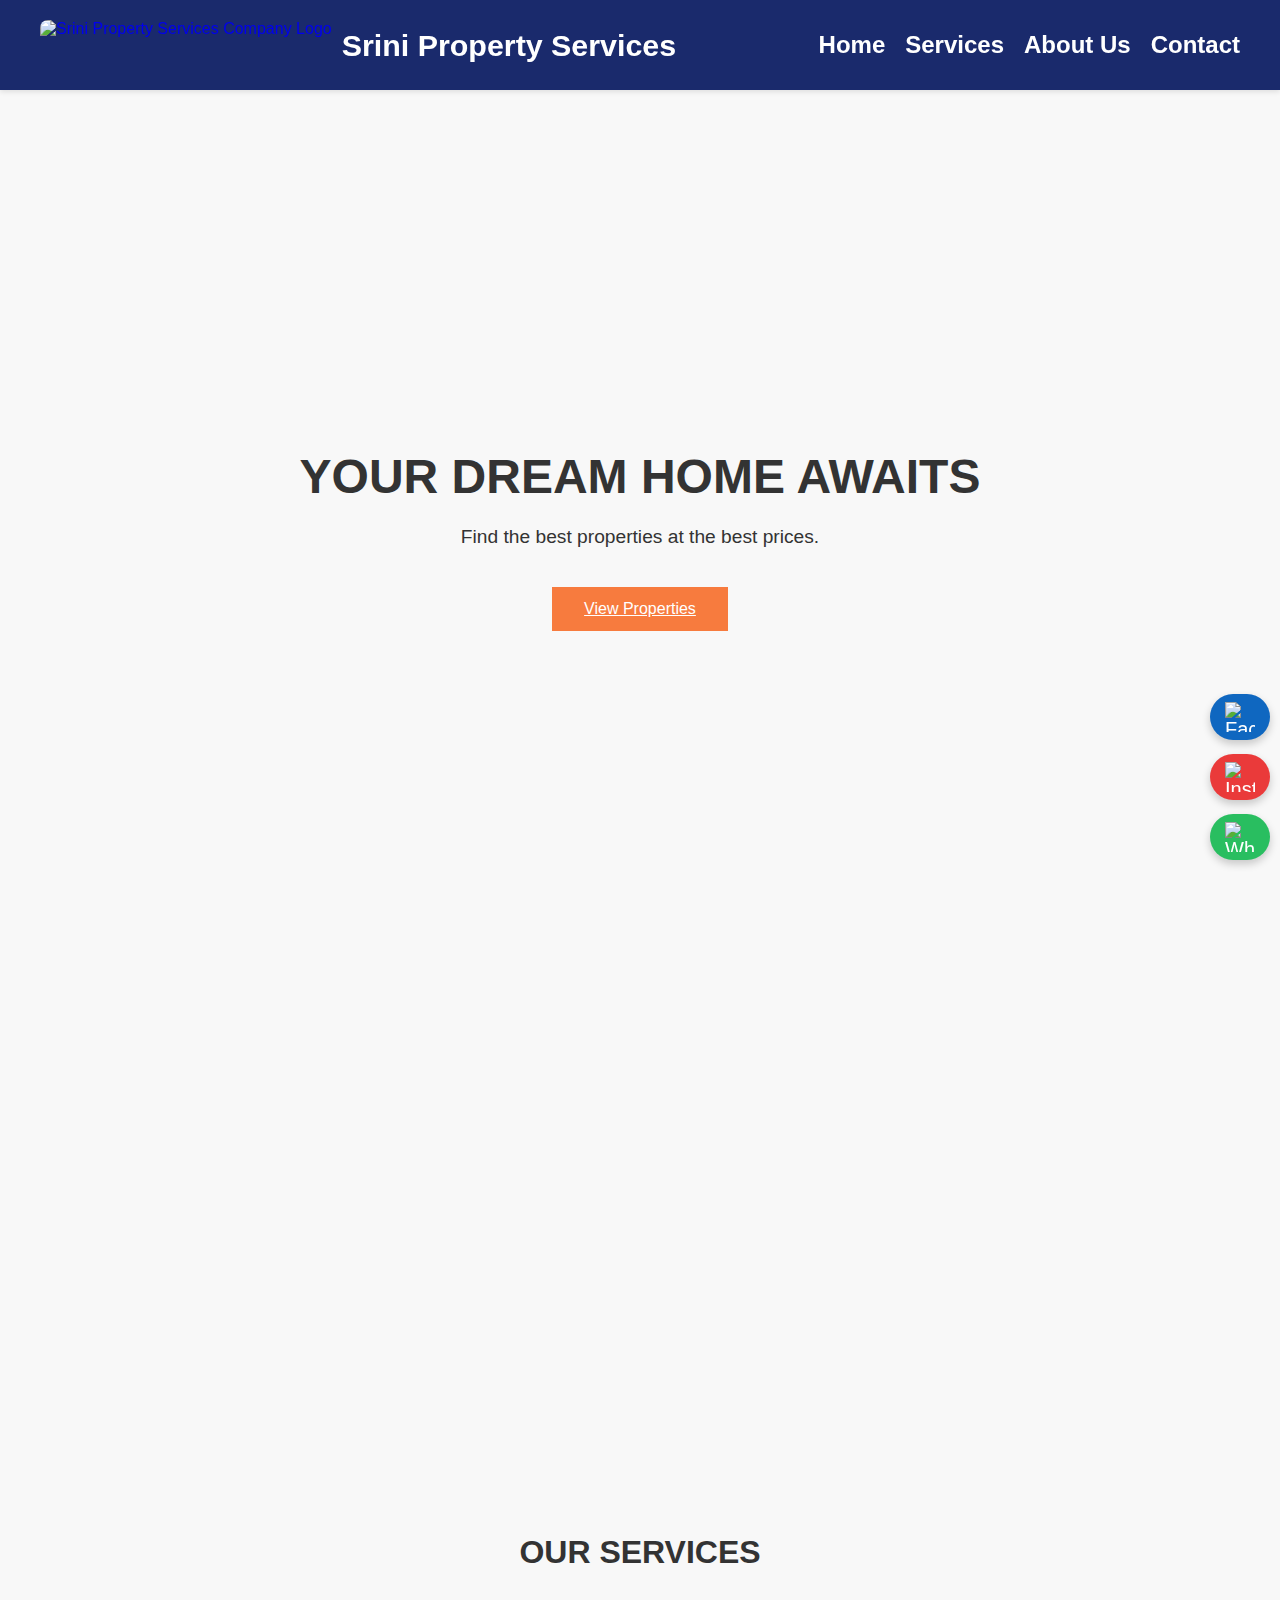
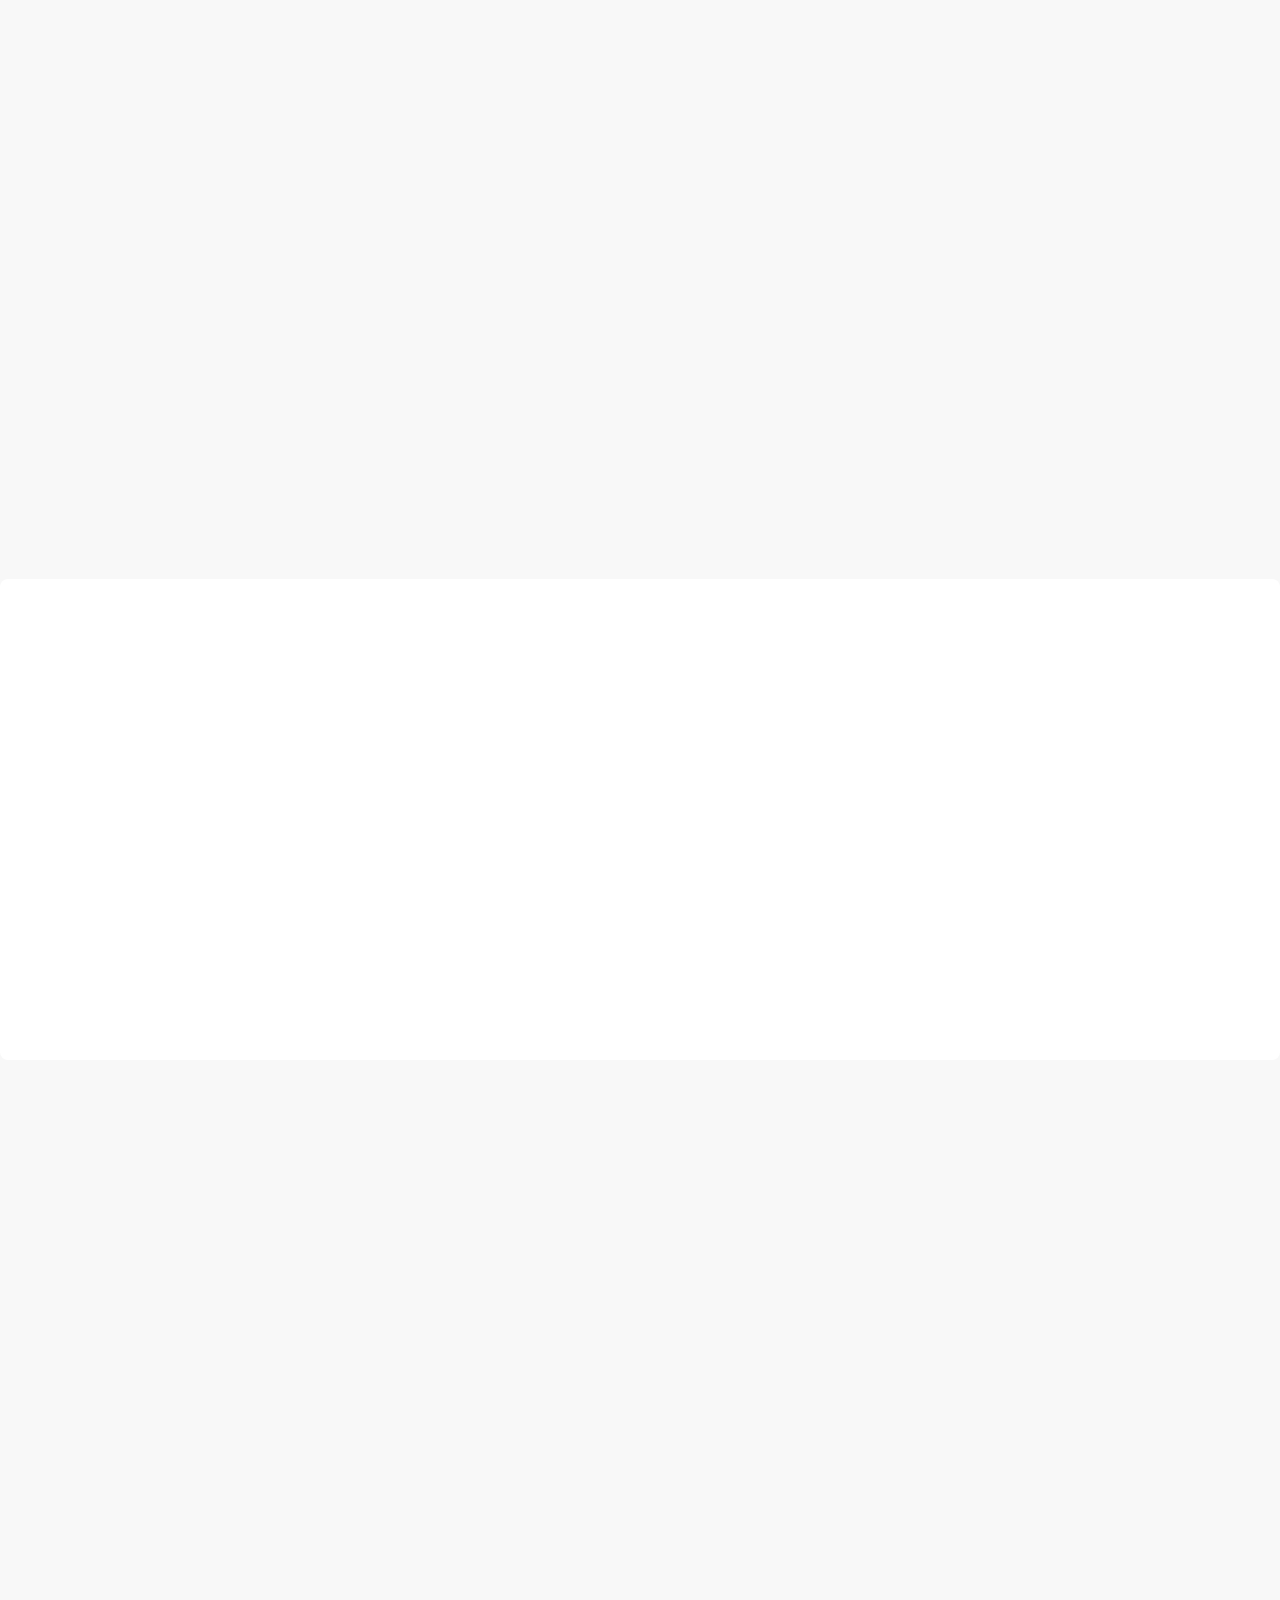
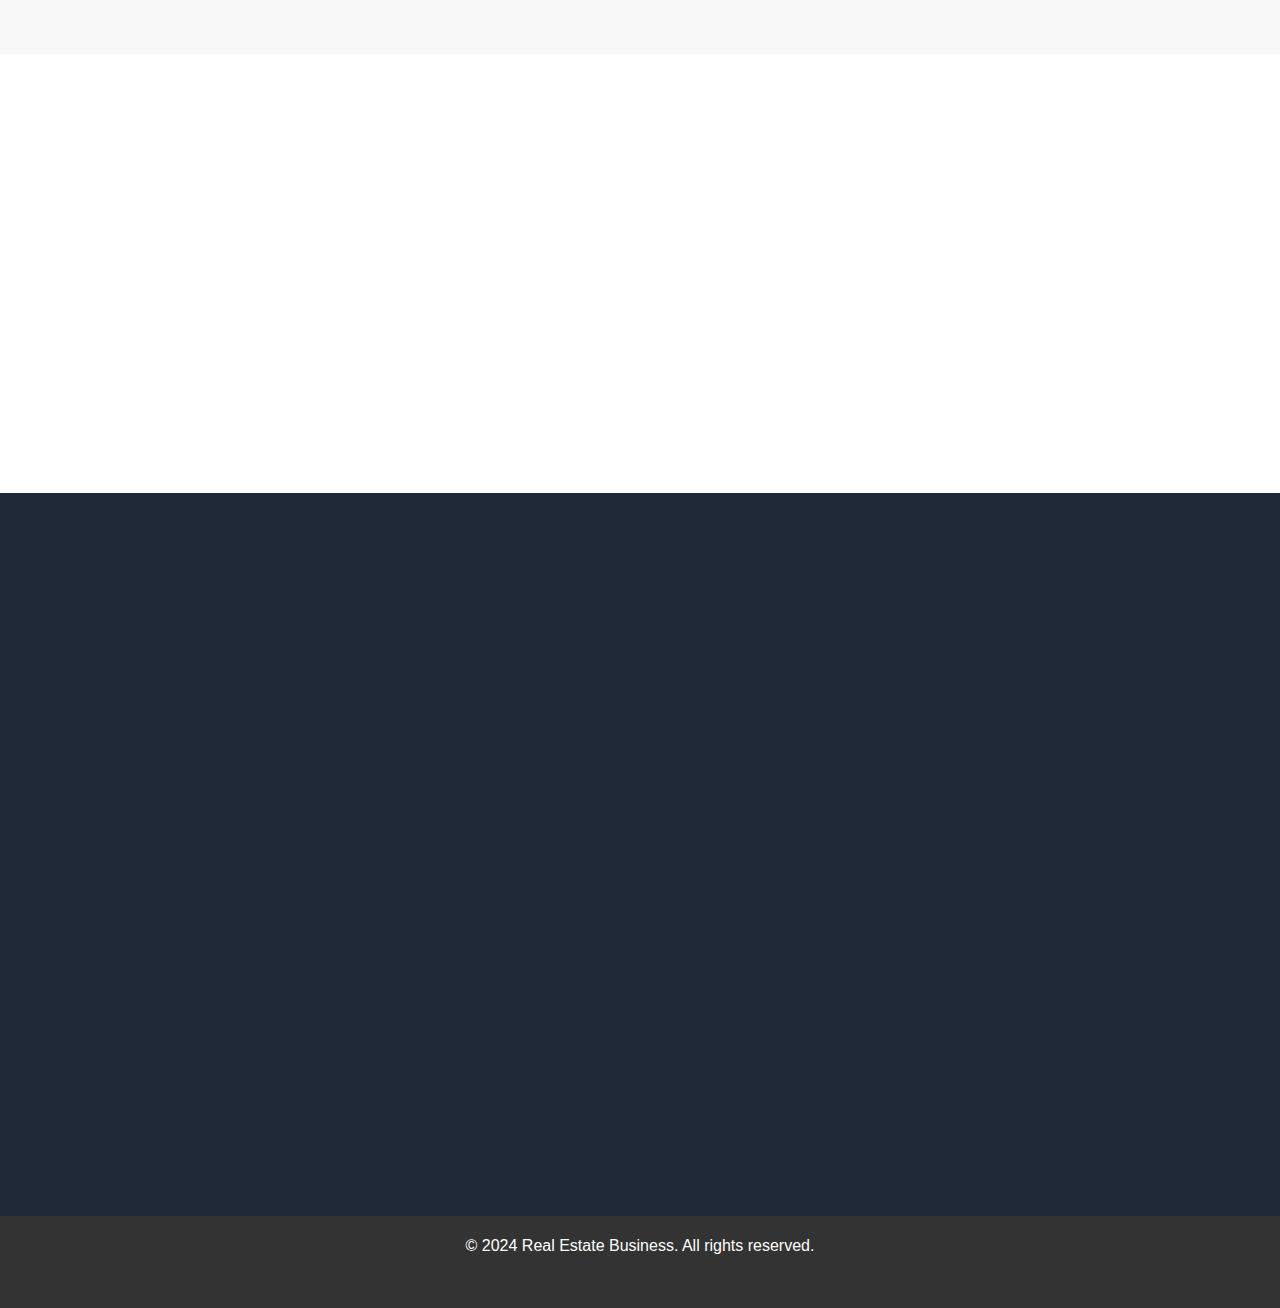
==== index.html @ 4113c57a "Update index.html" ====
<!DOCTYPE html>
<html lang="en">

<head>
    <meta charset="UTF-8">
    <meta name="viewport" content="width=device-width, initial-scale=1.0">
    <title>Top Real Estate Services | Srini Property Services</title>
    <meta name="keywords"
        content="srni property services,real estate, property services, farmhouses, prefab houses, space capsule houses, container houses, aerocon drywall constructions, luxury homes, affordable housing, modern design, real estate agent, property appraisal, home buying, home selling, real estate company">

    <meta name="description"
        content="Find your dream home with Srini Property Services. Explore luxurious farmhouses, prefab houses, and more. Contact us today!">
    <meta name="robots" content="index, follow">
    <link rel="stylesheet" href="styles.css">
    <script src="https://cdnjs.cloudflare.com/ajax/libs/gsap/3.11.0/gsap.min.js"></script>
    <script src="https://cdnjs.cloudflare.com/ajax/libs/gsap/3.11.0/ScrollTrigger.min.js"></script>
    <link rel="icon"
        href="https://cdn.glitch.global/e2081ffb-88b9-4a6a-99f1-550a785a48b6/download%20(5).png?v=1726634968142"
        type="image/png">
    <link rel="canonical" href="https://www.srinipropertyservices.com/">

    <meta property="og:title" content="Top Real Estate Services | Srini Property Services">
    <meta property="og:description"
        content="Find your dream home with Srini Property Services. Explore luxurious farmhouses, prefab houses, and more. Contact us today!">
    <meta property="og:image"
        content="https://cdn.glitch.global/e2081ffb-88b9-4a6a-99f1-550a785a48b6/download%20(5).png">
    <meta property="og:url" content="https://srinipropertyservices.com">
    <meta property="og:type" content="website">
    <meta property="og:site_name" content="Srini Property Services">




    <script type="application/ld+json">
    {
      "@context": "https://schema.org",
      "@type": "RealEstateAgent",
      "name": "Srini Property Services",
      "image": "https://cdn.glitch.global/e2081ffb-88b9-4a6a-99f1-550a785a48b6/download%20(5).png",
      "@id": "",
      "url": "https://srinipropertyservices.com",
      "telephone": "+919849870255",
      "address": {
        "@type": "PostalAddress",
        "streetAddress": "123 Real Estate Avenue",
        "addressLocality": "City Name",
        "addressRegion": "Region Name",
        "postalCode": "123456",
        "addressCountry": "IN"
      },
      "priceRange": "$$$"
    }
    </script>
    <script type="application/ld+json">
    {
      "@context": "https://schema.org",
      "@type": "Review",
      "reviewBody": "The professionalism and attention to detail displayed by the team were exceptional.",
      "author": {
        "@type": "Person",
        "name": "Tina & James Heart"
      }
    }
    </script>


</head>


<body>

    <nav class="navbar">
        <div class="logo">
            <a href="index.html">
                <img src="https://cdn.glitch.global/e2081ffb-88b9-4a6a-99f1-550a785a48b6/download%20(5).png?v=1726634968142"
                    alt="Srini Property Services Company Logo" title="Srini Property Services Logo" height="50px"
                    loading="lazy">
                <h1><strong> Srini Property Services</strong></h1>
            </a>
        </div>
        <ul class="nav-links">
            <li><a href="index.html"> <strong> Home </strong></a></li>
            <li><a href="properties.html"> <strong> Services</strong></a></li>
            <li><a href="about.html"> <strong> About Us </strong></a></li>
            <li><a href="contact.html"> <strong> Contact </strong></a></li>

        </ul>
        <button class="menu-btn" id="menu-btn">&#9776;</button>
    </nav>
    <div class="side-nav" id="side-nav">
        <button class="close-btn" id="close-btn">&times;</button>
        <ul class="side-nav-links">
            <li><a href="index.html"> <strong> Home</strong></a></li>
            <li><a href="properties.html"> <strong> Services</strong></a></li>
            <li><a href="about.html"> <strong> About Us </strong></a></li>
            <li><a href="contact.html"> <strong> Contact</strong></a></li>

        </ul>
    </div>
    <!-- Insert this content in the "Content for each page will go here" section -->
    <header class="hero">
        <div class="container">
            <h2>Your Dream Home Awaits</h2>
            <p>Find the best properties at the best prices.</p>
            <a href="properties.html" class="btn">View Properties</a>
        </div>
    </header>


    <section class="property-section">
        <div class="container">
            <h2 class="section-title revealUp">LATEST PROPERTIES FOR SALE</h2>
            <div class="property-listing revealUp">
                <!-- Property 1: Down Avenue -->
                <div class="property-card-index revealUp">
                    <img src="https://cdn.glitch.global/e2081ffb-88b9-4a6a-99f1-550a785a48b6/10.webp?v=1724503473536"
                      alt="Down Avenue" class="property-image" title="Down Avenue" loading="lazy">
                    <h2 class="property-title">DOWN AVENUE</h2>
                    <p class="property-bedrooms">4 Bedrooms, 3 Bathrooms</p>
                    <p class="property-description">
                        Located in the heart of the city, Down Avenue offers spacious family living with a modern touch.
                        This 4-bedroom home features an open-plan kitchen, a large living area with a fireplace, and a
                        beautiful backyard with a garden.
                    </p>
                </div>

                <!-- Property 2: Queens Way -->
                <div class="property-card-index revealUp">
                    <img src="https://cdn.glitch.global/e2081ffb-88b9-4a6a-99f1-550a785a48b6/10.jpg?v=1724503485092"
                        alt="Queens Way" class="property-image"  title="Queens Way" loading="lazy">
                    <h2 class="property-title">QUEENS WAY</h2>
                    <p class="property-bedrooms">3 Bedrooms, 2 Bathrooms</p>
                    <p class="property-description">
                        Queens Way is a modern apartment complex designed with luxury in mind. Featuring 3 spacious
                        bedrooms, an elegant kitchen, and a balcony with stunning city views, this property is ideal
                        for young professionals and growing families.
                    </p>
                </div>

                <!-- Property 3: Randall Close -->
                <div class="property-card-index revealUp">
                    <img src="https://cdn.glitch.global/e2081ffb-88b9-4a6a-99f1-550a785a48b6/11.jpg?v=1724503523347"
                        alt="Randall Close" class="property-image" title="Randall Close" loading="lazy">
                    <h2 class="property-title">RANDALL CLOSE</h2>
                    <p class="property-bedrooms">6 Bedrooms, 4 Bathrooms</p>
                    <p class="property-description">
                        Randall Close is the epitome of luxury living, offering 6 grand bedrooms, a large entertainment
                        room, a private pool, and a beautifully landscaped garden. Located in a prestigious
                        neighborhood,
                        this home is perfect for those looking for space, privacy, and exclusivity.
                    </p>
                </div>
            </div>
        </div>
    </section>


    <section class="rooms-section">
        <div class="container">
            <h2 style="font-size: 2rem; color: #333; margin-bottom: 1rem;">Our Services</h2>

            <div class="rooms">
                <!-- Farm Houses -->
                <div class="room-item revealUp">
                    <div class="room-image">
                        <img src="https://cdn.glitch.global/e2081ffb-88b9-4a6a-99f1-550a785a48b6/10.webp?v=1724503473536"
                            alt="Farm Houses Image" title="Farm Houses" loading="lazy">
                    </div>
                    <h3 class="room-title">Farm Houses</h3>
                    <p class="description">
                        Our luxurious farmhouses offer a serene escape from the hustle and bustle of city life.
                        Designed with spacious interiors, these homes are perfect for nature lovers who want
                        the perfect balance of comfort and privacy amidst greenery.
                    </p>
                </div>

                <!-- Prefab Houses -->
                <div class="room-item revealUp">
                    <div class="room-image">
                        <img src="https://cdn.glitch.global/e2081ffb-88b9-4a6a-99f1-550a785a48b6/prefab2.jpg?v=1726468590372"
                            alt="Prefab Houses Image"  title="Prefab Houses" loading="lazy">
                    </div>
                    <h3 class="room-title">Prefab Houses</h3>
                    <p class="description">
                        Our prefab houses combine cutting-edge design with sustainability. These homes are
                        manufactured off-site and assembled quickly, providing an affordable yet stylish solution
                        for modern living, perfect for eco-conscious buyers.
                    </p>
                </div>

                <!-- Space Capsule Houses -->
                <div class="room-item revealUp">
                    <div class="room-image">
                        <img src="https://cdn.glitch.global/e2081ffb-88b9-4a6a-99f1-550a785a48b6/spacecaps2.jpg?v=1726468614949"
                            alt="Space Capsule Houses Image" title="Space Capsule Houses" loading="lazy">
                    </div>
                    <h3 class="room-title">Space Capsule Houses</h3>
                    <p class="description">
                        Our futuristic space capsule houses are designed for those looking for innovative, compact
                        living solutions. With their unique shape and efficient use of space, these homes are ideal
                        for adventurers or tech enthusiasts seeking something extraordinary.
                    </p>
                </div>

                <!-- Container Houses -->
                <div class="room-item revealUp">
                    <div class="room-image">
                        <img src="https://cdn.glitch.global/e2081ffb-88b9-4a6a-99f1-550a785a48b6/container2.jpg?v=1726468556419"
                            alt="Container Houses Image" title="Container Houses" loading="lazy">
                    </div>
                    <h3 class="room-title">Container Houses</h3>
                    <p class="description">
                        Our container houses are both durable and eco-friendly, offering a versatile and cost-effective
                        housing solution. These homes are perfect for minimalist living while contributing to the
                        environment through sustainable materials.
                    </p>
                </div>

                <!-- Aerocon Drywall Constructions -->
                <div class="room-item revealUp">
                    <div class="room-image">
                        <img src="https://cdn.glitch.global/e2081ffb-88b9-4a6a-99f1-550a785a48b6/aerocon2.jpg?v=1726468531658"
                            alt="Aerocon Drywall Construction Image"  title="Aerocon Drywall Constructions" loading="lazy">
                    </div>
                    <h3 class="room-title">Aerocon Drywall Constructions</h3>
                    <p class="description">
                        Our Aerocon drywall constructions provide a lightweight, highly durable, and energy-efficient
                        solution for modern buildings. Ideal for both commercial and residential projects, they offer
                        exceptional thermal and acoustic insulation.
                    </p>
                </div>
                <div class="room-item">

                </div>
            </div>
        </div>
    </section>

    <section class="services-offered-section">
        <div class="container revealUp">
            <h2 class="section-title">Services Offered Areas</h2>
            <ul class="services-list">
                <li>Penamaluru to Machilipatnam</li>
                <li>Gudlavelleru to Bhimavaram</li>
                <li>Challapalli to Nagayalanka</li>
                <li>Rapale to Tenali</li>
            </ul>
            <p class="coming-soon">Soon Other Areas will be added.</p>
        </div>
    </section>

    <section class="testimonial-section">
        <div class="container revealUp">
            <h2 class="test-section-title">WHAT OUR CLIENTS THINK</h2>
            <div class="testimonials">
                <!-- Testimonial 1 -->
                <div class="testimonial">
                    <p class="quote">“The professionalism and attention to detail displayed by the team were truly
                        exceptional.
                        Our dream home is now a reality, and we couldn't be happier with the outcome!”</p>
                    <p class="author">- Tina & James Heart</p>
                </div>

                <!-- Testimonial 2 -->
                <div class="testimonial">
                    <p class="quote">“They understood our vision perfectly and delivered a beautiful, functional design.
                        We highly recommend them for anyone seeking high-quality service and results.”</p>
                    <p class="author">- Mary van den Reich</p>
                </div>

                <!-- Testimonial 3 -->
                <div class="testimonial">
                    <p class="quote">“From start to finish, the entire process was smooth and stress-free.
                        The team was always available for any questions, and the final result exceeded our
                        expectations.”
                    </p>
                    <p class="author">- Paul & Susan Taylor</p>
                </div>
            </div>
        </div>
    </section>

    <section class="features-section">
        <div class="container revealUp">
            <h2 class="section-title">REALTORS YOU CAN TRUST</h2>
            <div class="features">
                <!-- Feature 1: Free Registration -->
                <div class="feature-item">
                    <div class="icon">
                        <img src="https://cdn.glitch.global/e2081ffb-88b9-4a6a-99f1-550a785a48b6/9.png?v=1724503824589"
                            alt="Free Registration Icon" loading="lazy">
                    </div>
                    <h3 class="feature-title">FREE REGISTRATION <br> NO HIDDEN FEES</h3>
                    <p class="description">Register with us for free and enjoy transparent service without hidden costs.
                        We believe in keeping everything upfront, so you can focus on finding your dream property.</p>
                </div>

                <!-- Feature 2: Property Appraisal -->
                <div class="feature-item">
                    <div class="icon">
                        <img src="https://cdn.glitch.global/e2081ffb-88b9-4a6a-99f1-550a785a48b6/8.png?v=1724503833562"
                            alt="Property Appraisal Icon" loading="lazy">
                    </div>
                    <h3 class="feature-title">ACCURATE PROPERTY APPRAISAL</h3>
                    <br>
                    <p class="description">Get a precise appraisal of your property with our trusted real estate
                        experts.
                        Our data-driven approach ensures fair market value, giving you confidence in every transaction.
                    </p>
                </div>

                <!-- Feature 3: Large Coverage -->
                <div class="feature-item">
                    <div class="icon">
                        <img src="https://cdn.glitch.global/e2081ffb-88b9-4a6a-99f1-550a785a48b6/7.png?v=1724503841842"
                            alt="Large Coverage Icon" loading="lazy">
                    </div>
                    <h3 class="feature-title">EXTENSIVE COVERAGE <br> OFFICES IN 4 LOCATIONS</h3>
                    <p class="description">With offices in four prime locations, our team is here to serve you wherever
                        you
                        are.
                        Our wide network allows us to offer top-notch services to clients across multiple regions.</p>
                </div>
            </div>
        </div>
    </section>

    <div class="contact-section ">

        <div class="contact-header revealUp">
            <h2>CONTACT US</h2>
        </div>
        <div class="contact-content revealUp">
            <div class="office-info">
                <h2>TO SPEAK WITH AN AGENT,
                    <br>
                    PLEASE CALL OR EMAIL US:
                </h2>
                <p>Tel: +919849870255</p>
                <p>Email: srinipropertyservices@gmail.com</p>
            </div>
            <div class="contact-form">
                <form action="https://api.web3forms.com/submit" method="POST">
          <input type="hidden" name="access_key" value="67acaa7b-291e-47af-b6df-2b437447e786">
        <div class="form-row">
            <input type="text" name="firstName" placeholder="First Name" required>
            <input type="text" name="lastName" placeholder="Last Name" required>
        </div>
        <div class="form-row">
            <input type="number" name="phoneNumber" placeholder="Phone Number" required>
        </div>
        <div class="form-row">
            <textarea name="specificRequirements" placeholder="Enter any specific requirements"></textarea>
        </div>
        <div class="form-row">
            <textarea name="message" placeholder="Message" required></textarea>
        </div>
        <button type="submit">Submit</button>
    </form>
            </div>
        </div>
    </div>
    <a href="https://www.instagram.com/srinipropertyservices?igsh=MWtqdW1hdjY0YWNteA==" class="instagram-button"
        rel="noopener noreferrer">
        <img src="https://upload.wikimedia.org/wikipedia/commons/a/a5/Instagram_icon.png" alt="Instagram"
            title="Follow us on Instagram" loading="lazy">
        <!-- Follow us -->
    </a>
    <a href="https://www.facebook.com/profile.php?id=61564939513233&mibextid=ZbWKwL" class="facebook-button"
        rel="noopener noreferrer">
        <img src="https://upload.wikimedia.org/wikipedia/commons/5/51/Facebook_f_logo_%282019%29.svg" alt="Facebook"
            title="Follow us on Facebook" loading="lazy">
        <!-- Follow us -->
    </a>
    <a href="https://wa.me/+919849870255" class="whatsapp-button" rel="noopener noreferrer">
        <img src="https://upload.wikimedia.org/wikipedia/commons/6/6b/WhatsApp.svg" alt="WhatsApp"
            title="Contact Us via WhatsApp" loading="lazy">
        <!--         Chat with us -->
    </a>

    <!-- Footer -->
    <footer class="footer">

        <p>&copy; 2024 Real Estate Business. All rights reserved.</p>

    </footer>
    <script>
        gsap.registerPlugin(ScrollTrigger);
        gsap.utils.toArray(".revealUp").forEach(function (elem) {
            ScrollTrigger.create({
                trigger: elem,
                start: "top 80%",
                end: "bottom 20%",
                onEnter: function () {
                    gsap.fromTo(elem, { y: 100, autoAlpha: 0 }, {
                        duration: 1.25,
                        y: 0,
                        autoAlpha: 1,
                        ease: "back",
                        overwrite: "auto"
                    });
                },
                onLeave: function () {
                    gsap.fromTo(elem, { autoAlpha: 1 }, { autoAlpha: 0, overwrite: "auto" });
                },
                onEnterBack: function () {
                    gsap.fromTo(elem, { y: -100, autoAlpha: 0 }, {
                        duration: 1.25,
                        y: 0,
                        autoAlpha: 1,
                        ease: "back",
                        overwrite: "auto"
                    });
                },
                onLeaveBack: function () {
                    gsap.fromTo(elem, { autoAlpha: 1 }, { autoAlpha: 0, overwrite: "auto" });
                }
            });
        });

        const menuBtn = document.getElementById('menu-btn');
        const closeBtn = document.getElementById('close-btn');
        const sideNav = document.getElementById('side-nav');

        menuBtn.addEventListener('click', () => {
            sideNav.style.left = '0';
        });

        closeBtn.addEventListener('click', () => {
            sideNav.style.left = '-100%';
        });
    </script>
</body>

</html>
---- styles.css ----
/* Reset some default browser styles */
* {
    margin: 0;
    padding: 0;
    box-sizing: border-box;
}

body {
    font-family: Arial, sans-serif;
    /* line-height: 1.6; */
    color: #333;
    background-color: #f8f8f8;
    /* font-family: 'Google Sans Text'; */
    font-style: normal;
    /* font-weight: 400; */
    src: url(https://fonts.gstatic.com/l/font?kit=5aUu9-KzpRiLCAt4Unrc-xIKmCU5mEhkgo3FI_E8lH570oBdIw&skey=b20c8ebc9802c116&v=v22) format('woff2');
}

.container {
    width: 90%;
    max-width: 1200px;
    margin: auto;
}

.navbar {
    display: flex;
    justify-content: space-between;
    align-items: center;
    padding: 20px 40px;
    background: rgb(42, 39, 45);
    /* background: linear-gradient(95deg, rgba(42, 39, 45, 1) 0%, rgba(69, 71, 77, 1) 100%); */
    background-color: #1a2a6c;
    /* background-color: #fff; */
    color: #fff;

    position: sticky;
    top: 0;
    z-index: 1000;
    box-shadow: 0 2px 5px rgba(0, 0, 0, 0.1);
}

.navbar .nav-links {
    list-style-type: none;

    display: flex;
    gap: 20px;
    /* Adds spacing between links */
}

.navbar .nav-links li {
    margin: 0;
}

.navbar .nav-links a {
    color: #fff;
    /* color: #333; */
    text-decoration: none;
    font-size: 1.5rem;
}

.navbar .nav-links a:hover {
    text-decoration: underline;
}

.menu-btn {
    display: none;
    background: none;
    border: none;
    font-size: 24px;
    cursor: pointer;
}

/* Side Navbar Styling */
.side-nav {
    position: fixed;
    left: -250px;
    top: 0;
    width: 250px;
    height: 100%;
    /* background-color: #333; */
    background-color: #2d478f;
    padding: 20px;
    transition: 0.3s;
    z-index: 1000;
}

.side-nav .close-btn {
    background: none;
    border: none;
    color: #fff;
    font-size: 24px;
    float: right;
    cursor: pointer;
}

.side-nav-links {
    list-style: none;
    margin-top: 40px;
    display: flex;
    flex-direction: column;
    gap: 20px;
}

.side-nav-links a {
    text-decoration: none;
    color: #fff;
    font-size: 18px;
}

.logo {
    display: flex;
    align-items: center;
    /* Center items vertically */
    gap: 10px;
    /* Adds space between the image and text */
}

.logo a {
    display: flex;
    align-items: center;
    /* Center items vertically inside the anchor tag */
    text-decoration: none;
    /* Removes underline from the anchor text */
}

.logo img {
    height: 50px;
    /* Keeps the image height as you specified */
    margin-right: 10px;
    border-radius: 8px;
    max-width: 100%;
    /* Ensures the image scales properly */
}

.logo h1 {
    color: #fff;
    /* color: #333; */
    font-size: 1.9rem;
    /* Adjust font size as needed */
    margin: 0;
    /* Removes default margin around the heading */
    font-weight: bold;
    /* Adjust font weight if needed */
    white-space: nowrap;
    /* Prevents text from wrapping */
}

/* Responsive adjustments for tablet */
@media (max-width: 768px) {
    .navbar {
        padding: 15px 30px;
        /* Adjust padding */
        /* flex-direction: column; */
        /* Stack logo and links vertically */
    }

    .logo {
        gap: 5px;
        /* Reduce gap between elements on smaller screens */
    }

    .logo img {
        height: 40px;
        margin-right: 10px;
        /* Reduce the size of the logo on smaller screens */
    }

    .logo h1 {
        font-size: 1.3rem;
        /* Reduce the font size for better fit */
    }

    .menu-btn {
        display: block;
        color: #fff;
    }

    .nav-links {
        flex-direction: row;
        /* Keep nav links side by side */
        margin-top: 20px;
        gap: 10px;
        display: none;
        /* Adjust gap as needed */
    }

    .navbar .nav-links a {
        color: #fff;
        /* color: #333; */
        text-decoration: none;
        font-size: 1.2rem;
        display: none;
        ;
    }
}

/* Responsive adjustments for mobile */
@media (max-width: 480px) {
    .navbar {
        padding: 15px;
        /* Further reduce padding for smaller screens */
        /* flex-direction: column; */
        /* Stack the logo and nav vertically */
    }

    .logo {
        flex-direction: column;
        /* Stack the logo and text vertically on very small screens */
        align-items: flex-start;
        /* Align items to the start */
    }

    .logo a {
        gap: 0px;
    }

    .logo h1 {
        font-size: 1.3rem;
        /* Further reduce the font size */
    }

    .nav-links {
        flex-direction: row;
        /* Keep nav links side by side */
        gap: 10px;
        /* Adjust gap between links for better spacing */
        margin-top: 10px;
        /* Add spacing above the links */
        align-items: center;
        /* Center the links vertically */
        display: none;
    }

    .navbar .nav-links a {
        color: #fff;
        /* color: #333; */
        text-decoration: none;
        font-size: 1.2rem;
        display: none;
        ;
    }
}

/* Navbar Styles */

/* Hero Section */
.hero {
    background: url('https://cdn.glitch.global/e2081ffb-88b9-4a6a-99f1-550a785a48b6/3.png?v=1724503352912') no-repeat center center/cover;
    height: 100vh;
    color: #fff;
    display: flex;
    align-items: center;
    justify-content: center;
    text-align: center;
}

.hero h2 {
    font-size: 3rem;
    margin-bottom: 1rem;
    color: #333;
}

.hero p {
    font-size: 1.2rem;
    margin-bottom: 2rem;
    color: #333;
}

.hero .btn {
    padding: 0.8rem 2rem;
    background: #f77b3e;
    color: #fff;
    border: none;
    cursor: pointer;
    font-size: 1rem;
}

/* Services Section */
.services {
    padding: 3rem 0;
    background: #f4f4f4;
}

.services h2 {
    font-size: 2rem;
    align-items: center;
    margin-bottom: 1rem;
    color: #333;
}

.service-cards {
    display: flex;
    justify-content: space-between;
}

.card {
    background: #fff;
    padding: 1.5rem;
    border: 1px solid #ddd;
    flex-basis: 30%;
    text-align: center;
}

.card h3 {
    margin-bottom: 1rem;
}

/* Property Listings Section */
.properties {
    padding: 3rem 0;
}

.properties h2 {
    text-align: center;
    margin-bottom: 2rem;
}

.property-list {
    display: flex;
    justify-content: space-between;
    margin-bottom: 20px;
}

.property-card {
    background: #fff;
    padding: 1rem;
    border: 1px solid #ddd;
    flex-basis: 30%;
}

/* .property-card img {
    width: 100%;
    height: auto;
} */

.property-card h3 {
    margin: 1rem 0;
}

/* About Us Section */
.about {
    padding: 3rem 0;
    background: #f4f4f4;
    text-align: center;
}

.about h2 {
    color: #555;
}

.about p {
    max-width: 700px;
    margin: auto;
}

/* Contact Section */
.contact {
    padding: 3rem 0;
}

.contact h2 {
    text-align: center;
    margin-bottom: 2rem;
}

form {
    max-width: 600px;
    margin: auto;
    background: #fff;
    padding: 2rem;
    border: 1px solid #ddd;
}

.form-group {
    margin-bottom: 1rem;
}

label {
    display: block;
    margin-bottom: 0.5rem;
}

input[type="text"],
input[type="email"],
textarea {
    width: 100%;
    padding: 0.8rem;
    margin-bottom: 1rem;
    border: 1px solid #ddd;
}

textarea {
    resize: none;
    height: 150px;
}

.btn {
    display: inline-block;
    padding: 0.8rem 2rem;
    background: #333;
    color: #fff;
    text-align: center;
    cursor: pointer;
    border: none;
}

/* Footer */
.footer {
    background: #333;
    color: #ffffff;
    padding: 1rem 0;
    text-align: center;
}

.footer p {
    color: #ffffff;
}

/* Responsive Styles */
@media (max-width: 768px) {

    .service-cards,
    .property-list {
        flex-direction: column;
        gap: 1rem;
    }


}

/* Property Section */
.property-section {
    padding: 2rem 0;
}

/* Property Listing */
.property-listing {
    display: flex;
    justify-content: space-between;
    flex-wrap: wrap;
    gap: 20px;
}

/* Property Card */
.property-card-index {
    background-color: #fff;
    border: 1px solid #ddd;
    padding: 20px;
    flex-basis: calc(33.333% - 20px);
    /* box-shadow: 0 2px 8px rgba(0, 0, 0, 0.1); */
    text-align: center;
}

.property-image {
    width: 100%;
    height: auto;
    margin-bottom: 15px;
    object-fit: cover;
}

.property-title {
    font-size: 1.5rem;
    color: #1E2A39;
    margin-bottom: 10px;
    text-transform: uppercase;
    letter-spacing: 1px;
}

.property-price {
    font-size: 1.25rem;
    color: #0066cc;
    margin-bottom: 10px;
    font-weight: bold;
}

.property-bedrooms {
    font-size: 1rem;
    color: #D8A976;
    margin-bottom: 10px;
    font-weight: bold;
}

.property-description {
    font-size: 1rem;
    color: #666;
    line-height: 1.6;
}

/* Responsive Design */
@media (max-width: 768px) {
    .property-listing {
        flex-direction: column;
    }

    .property-card-index {
        flex-basis: 100%;
    }
}

.section-title {
    text-align: center;
    font-size: 1.5rem;
    margin-bottom: 2rem;
    color: #333;
    text-transform: uppercase;
    letter-spacing: 2px;
}

.testimonial-section {
    position: relative;
    background-image: url('https://cdn.glitch.global/e2081ffb-88b9-4a6a-99f1-550a785a48b6/2.jpg?v=1724503674242');
    /* Replace with your background image path */
    background-size: cover;
    background-position: center;
    padding: 8rem 0;
    color: white;
}

.overlay {
    position: absolute;
    top: 0;
    left: 0;
    width: 100%;
    height: 100%;
    background: rgba(0, 0, 0, 0.5);
}

.test-section-title {
    text-align: center;
    position: relative;
    font-size: 2rem;
    font-weight: bold;
    margin-bottom: 2rem;
    z-index: 1;
    color: #ffffff;

}

.testimonials {
    display: flex;
    justify-content: space-between;
    z-index: 1;
    position: relative;
}

.testimonial {
    flex-basis: calc(33.333% - 20px);
    padding: 20px;
    text-align: center;
}

.quote {
    font-size: 1.1rem;
    margin-bottom: 10px;
    font-style: italic;
    color: #ffffff;
}

.author {
    font-size: 1rem;
    font-weight: bold;
    color: #D8A976;
}

/* Responsive Design */
@media (max-width: 768px) {
    .testimonials {
        flex-direction: column;
    }

    .testimonial {
        flex-basis: 100%;
        margin-bottom: 20px;
    }
}

.features-section {
    background-color: #fff;
    padding: 3rem 0;
}

.section-title {
    font-size: 2rem;
    font-weight: bold;
    color: #2b3e50;
    margin-bottom: 3rem;
}

.features {
    display: flex;
    justify-content: space-between;
}

.feature-item {
    flex-basis: calc(33.333% - 20px);
    text-align: center;
}

.feature-item h2{
    color: #333;
}

.icon img {
    max-width: 50px;
    /* Adjust size as needed */
    margin-bottom: 1rem;
}

.feature-title {
    font-size: 1.2rem;
    color: #2b3e50;
    font-weight: bold;
    margin-bottom: 1rem;
}

.description {
    font-size: 1rem;
    color: #555;
    line-height: 1.5;
}

/* Responsive Design */
@media (max-width: 768px) {
    .features {
        flex-direction: column;
    }

    .feature-item {
        flex-basis: 100%;
        margin-bottom: 2rem;
    }
}

.rooms-section {
    padding: 3rem 0;
    text-align: center;
}

.rooms {
    display: flex;
    flex-wrap: wrap;
    /* Allows items to wrap onto the next line */
    gap: 20px;
    justify-content: space-between;
}

.room-item {
    flex-basis: calc(33.333% - 20px);
    /* Each item takes up 1/3 of the row */
    text-align: center;
    margin-bottom: 2rem;
    /* Adds some space between the rows */
}

.room-image img {
    width: 100%;
    height: auto;
    display: block;
    margin-bottom: 1rem;
}

.room-title {
    font-size: 1.5rem;
    color: #2b3e50;
    font-weight: bold;
    margin-bottom: 1rem;
}

.description {
    font-size: 1rem;
    color: #555;
    line-height: 1.5;
}

/* Responsive Design */
@media (max-width: 768px) {
    .rooms {
        flex-direction: column;
    }

    .room-item {
        flex-basis: 100%;
        margin-bottom: 2rem;
    }
}

.services-offered-section {
    background-color: #fff;
    padding: 3rem 0;
    text-align: center;
    border-radius: 8px;
    /* box-shadow: 0 2px 15px rgba(0, 0, 0, 0.1); */

}

.section-title {
    font-size: 2rem;
    color: #2b3e50;
    font-weight: bold;
    margin-bottom: 2rem;
}

.services-list {
    list-style-type: none;
    padding: 0;
    margin-bottom: 2rem;
}

.services-list li {
    font-size: 1.25rem;
    color: #555;
    margin-bottom: 1rem;
    background-color: #f2f2f2;
    padding: 10px 20px;
    border-radius: 5px;
    transition: background-color 0.3s ease, transform 0.3s ease;
}

.services-list li:hover {
    background-color: #e0e0e0;
    transform: translateY(-5px);
}

.coming-soon {
    font-size: 1.1rem;
    color: #888;
    font-style: italic;
    margin-top: 1rem;
}

@media (max-width: 768px) {
    .services-offered-section {
        padding: 2rem 1rem;
    }

    .section-title {
        font-size: 1.75rem;
    }

    .services-list li {
        font-size: 1.15rem;
    }

    .coming-soon {
        font-size: 1rem;
    }
}

.left-section {
    flex: 1;
    padding-right: 2rem;
}

.right-section {
    flex: 1;
}

h2 {
    font-size: 1.8rem;
    margin-bottom: 1rem;
    color: #dcdcdc;
    text-transform: uppercase;
}

p {
    font-size: 1rem;
    color: #a0a0a0;
    line-height: 1.8;
    margin-bottom: 2rem;
}

form {
    background-color: #2c3e50;
    padding: 2rem;
    border-radius: 8px;
    box-shadow: 0 2px 10px rgba(0, 0, 0, 0.2);
}

.form-group {
    display: flex;
    justify-content: space-between;
    margin-bottom: 1rem;
}

.input-box {
    flex: 1;
    margin-right: 1rem;
}

.input-box.full-width {
    flex: 100%;
    margin-right: 0;
}

label {
    display: block;
    font-size: 0.9rem;
    margin-bottom: 0.5rem;
    color: #b0b0b0;
}

input,
textarea {
    width: 100%;
    padding: 0.8rem;
    border: 1px solid #dcdcdc;
    border-radius: 4px;
    background-color: #34495e;
    color: #ffffff;
    font-size: 1rem;
}

textarea {
    height: 100px;
    resize: none;
}

input[type="radio"] {
    margin-right: 0.5rem;
}

.radio-group {
    display: flex;
    justify-content: space-between;
    align-items: center;
    flex: 1;
}

button.submit-btn {
    background-color: #e74c3c;
    color: #ffffff;
    padding: 0.75rem 1.5rem;
    border: none;
    border-radius: 4px;
    font-size: 1rem;
    cursor: pointer;
    transition: background-color 0.3s ease;
}

button.submit-btn:hover {
    background-color: #c0392b;
}

/* Responsive */
@media (max-width: 768px) {
    .container {
        flex-direction: column;
    }

    .left-section,
    .right-section {
        flex: 100%;
        padding-right: 0;
    }

    .input-box {
        margin-right: 0;
    }

    .radio-group {
        flex-direction: column;
        align-items: flex-start;
    }
}

.contactus-section {
    background: url('https://cdn.glitch.global/e2081ffb-88b9-4a6a-99f1-550a785a48b6/contact.jpg?v=1724504477776') no-repeat center center/cover;
    height: 40vh;
    width: 100%;
    color: #fff;
    display: flex;
    align-items: center;
    justify-content: center;
    text-align: center;
    color: #555;
}

.contact-section {
    padding: 50px;
    text-align: center;
    background-color: #1f2937;
}

.contact-header h2 {
    font-size: 2.5em;
    margin: 10px 0 50px;
    color: #f2f2f2;
}



.contact-content {
    display: flex;
    flex-wrap: wrap;
    justify-content: center;
    gap: 50px;
}

.office-info,
.contact-form {
    flex: 1 1 300px;
    max-width: 400px;
    text-align: left;
}

.office-info h2 {
    font-size: 1.5em;
    margin-bottom: 20px;
}

.contact-form form {
    display: flex;
    flex-direction: column;
}

.form-row {
    display: flex;
    gap: 20px;
    margin-bottom: 20px;
}

.form-row input,
.form-row textarea {
    flex: 1;
    padding: 10px;
    border: none;
    border-radius: 4px;
    background-color: #374151;
    color: #fff;
}

textarea {
    resize: vertical;
}

.contact-form button {
    padding: 15px;
    border: none;
    border-radius: 4px;
    /* Red submit button */
    background-color: #ea3a3a;
    color: #fff;
    font-size: 1em;
    cursor: pointer;
    transition: background-color 0.3s;
}



/* Responsive adjustments */
@media (max-width: 768px) {
    .contact-content {
        flex-direction: column;
    }
}

.about-section {
    padding: 20px;
    max-width: 800px;
    margin: 40px auto;
}

.about-section h1 {
    text-align: center;
    margin-bottom: 40px;
    color: #2c3e50;
}

.business-info {
    line-height: 1.8;
}

.business-info h2 {
    margin-bottom: 20px;
    color: #34495e;
    font-size: 1.5em;
}

.business-info p {
    margin: 10px 0;
    font-size: 1.1em;
}

.business-info strong {
    font-weight: bold;
}

/* Responsive Design */
@media (max-width: 768px) {
    .about-section {
        padding: 15px;
        margin: 20px;
    }

    .about-section h1 {
        font-size: 1.8em;
        margin-bottom: 20px;
    }

    .business-info h2 {
        font-size: 1.3em;
        margin-bottom: 15px;
    }

    .business-info p {
        font-size: 1em;
        margin: 8px 0;
    }
}

@media (max-width: 480px) {
    .about-section {
        padding: 10px;
        margin: 10px;
    }

    .about-section h1 {
        font-size: 1.5em;
        margin-bottom: 15px;
    }

    .business-info h2 {
        font-size: 1.1em;
        margin-bottom: 10px;
    }

    .business-info p {
        font-size: 0.9em;
        margin: 5px 0;
    }
}

.our-team-section {
    display: flex;
    align-items: center;
    justify-content: space-between;
    padding: 50px 10%;
    flex-wrap: wrap;
}

.our-team-title h2 {
    font-size: 50px;
    font-weight: bold;
    letter-spacing: 2px;
    margin: 0;
    flex-basis: 30%;
    color: #34495e;
}

.our-team-content {
    flex-basis: 60%;
    font-family: 'Sans-Serif', sans-serif;
    font-size: 18px;
    line-height: 1.6;
}

@media (max-width: 768px) {
    .our-team-section {
        flex-direction: column;
        text-align: center;
    }

    .our-team-title h2 {
        font-size: 40px;
        margin-bottom: 20px;
    }

    .our-team-content {
        font-size: 16px;
    }
}

@media (max-width: 480px) {
    .our-team-title h2 {
        font-size: 35px;
    }

    .our-team-content {
        font-size: 14px;
    }
}

.our-agents-section {
    text-align: center;
    padding: 50px 10%;
    background-color: #f4f4f4;
}

.our-agents-section h2 {
    font-family: 'Sans-Serif', sans-serif;
    font-size: 36px;
    margin-bottom: 30px;
    color: #333;
}

.agents-container {
    display: flex;
    justify-content: space-around;
    flex-wrap: wrap;
}

.agent-card {
    background-color: #fff;
    padding: 20px;
    margin: 10px;
    box-shadow: 0 4px 8px rgba(0, 0, 0, 0.1);
    flex-basis: 30%;
    text-align: left;
}

.agent-card img {
    width: 100%;
    height: auto;
    border-radius: 5px;
}

.agent-card h3 {
    font-family: 'Sans-Serif', sans-serif;
    font-size: 22px;
    margin: 15px 0 5px 0;
    color: #333;
}

.agent-card .role {
    font-size: 18px;
    color: #337ab7;
    margin-bottom: 15px;
}

.agent-card p {
    font-family: 'Sans-Serif', sans-serif;
    font-size: 16px;
    color: #666;
}

@media (max-width: 768px) {
    .agent-card {
        flex-basis: 45%;
    }
}

@media (max-width: 480px) {
    .agent-card {

        flex-basis: 100%;
    }
}

.revealUp {
    opacity: 0;
    visibility: hidden;
}

.section {
    height: 100vh;
    width: 100%;
    display: flex;
    justify-content: center;
    align-items: center;
    text-align: center;
    overflow: hidden;
    position: relative;
}

.tabs {
    display: flex;
    justify-content: center;
    margin: 40px;
}

.tab-link {
    padding: 10px 20px;
    border: none;
    cursor: pointer;
    background-color: transparent;
    font-size: 16px;
    color: #333;
    border-bottom: 2px solid transparent;
    transition: all 0.3s ease;
}

.tab-link.active {
    border-bottom: 2px solid #d4a653;
}

.property-list {
    display: flex;
    flex-wrap: wrap;
    gap: 20px;
    justify-content: center;
}

.property-card {
    border: 1px solid #ddd;
    padding: 10px;
    max-width: 300px;
    text-align: center;
    box-shadow: 0 2px 5px rgba(0, 0, 0, 0.1);
}

.property-card img {
    width: 100%;
    height: auto;
    margin-bottom: 10px;
}

.property-card h3 {
    margin: 10px 0;
    font-size: 18px;
}

.property-card p {
    margin: 5px 0;
    color: #555;
}

.property-card a {
    background-color: #1a2a6c;
    color: white;
    padding: 10px 15px;
    border: none;
    cursor: pointer;
    transition: background-color 0.3s;
    text-decoration: none;

}

.property-card a:hover {
    background-color: #162056;
}

.whatsapp-button {
    position: fixed;
    bottom: 40px;
    right: 10px;
    background-color: #29be60;
    border-radius: 50px;
    padding: 8px 15px;
    display: flex;
    justify-content: center;
    align-items: center;
    box-shadow: 0 4px 8px rgba(0, 0, 0, 0.2);
    cursor: pointer;
    color: white;
    text-decoration: none;
    font-size: 20px;
}

.whatsapp-button img {
    width: 30px;
    height: 30px;
    /*     margin-right: 5px; */
}

.instagram-button {
    position: fixed;
    bottom: 100px;
    right: 10px;
    background-color: #ea3a3a;
    border-radius: 50px;
    padding: 8px 15px;
    display: flex;
    justify-content: center;
    align-items: center;
    box-shadow: 0 4px 8px rgba(0, 0, 0, 0.2);
    cursor: pointer;
    color: white;
    text-decoration: none;
    font-size: 20px;
}

.instagram-button img {
    width: 30px;
    height: 30px;
    /* margin-right: 5px; */
}

.facebook-button {
    position: fixed;
    bottom: 160px;
    right: 10px;
    background-color: #0f67c0;
    border-radius: 50px;
    padding: 8px 15px;
    display: flex;
    justify-content: center;
    align-items: center;
    box-shadow: 0 4px 8px rgba(0, 0, 0, 0.2);
    cursor: pointer;
    color: white;
    text-decoration: none;
    font-size: 20px;
}

.facebook-button img {
    width: 30px;
    height: 30px;
    /* margin-right: 5px; */
}

.properties-container {
    max-width: 1200px;
    margin: 0 auto;
    padding: 20px;

}

.dropdown {
    display: none;
    text-align: center;
    margin-bottom: 20px;
}

.dropdown p {
    text-align: center;
    font-size: x-large;
    color: #333;
    margin-bottom: 10px;
}

.dropdown select {
    padding: 10px;
    font-size: 16px;
    border: 1px solid #ddd;
}

@media (max-width: 768px) {
    /* .tabs {
        flex-direction: column;
    }

    .property-card {
        max-width: 100%;
    }

    .property-list {
        flex-direction: column;
        align-items: center;
    } */

    .tabs {
        display: none;
    }

    .dropdown {
        display: block;
    }

    .property-list {
        align-items: center;
    }

}

@media (max-width: 480px) {

    /* .property-card h2 {
        font-size: 16px;
    }

    .property-card p {
        font-size: 14px;
    }

    .property-card button {
        font-size: 14px;
    } */
    .tab-link {
        display: none;
    }

    .dropdown {
        display: block;
    }

    .property-list {
        align-items: center;
    }
}

.contact-container {
    max-width: 1200px;
    margin: 0 auto;
    padding: 40px 20px;
}

.contact-numbers {
    text-align: center;
    font-size:xx-large;
    margin: 40px 20px;
}


.phone-numbers-row {
    display: flex;
    justify-content: space-between;
    gap: 20px;
    /* Adjust spacing between sections */
}

.phone-numbers-section {
    flex: 1;
    padding: 20px;
    background-color: #fff;
    border: 1px solid #ddd;
    border-radius: 5px;
}

.phone-numbers-section h2 {
    border-bottom: 2px solid #1a2a6c;
    padding-bottom: 10px;
}

.phone-numbers-section ul {
    list-style-type: none;
    padding: 0;
    margin: 0;
}

.phone-numbers-section li {
    padding: 10px;
    background-color: #f9f9f9;
    border: 1px solid #ddd;
    margin-bottom: 10px;
    border-radius: 5px;
}

/* Responsive styles */
@media (max-width: 768px) {
    .phone-numbers-row {
        flex-direction: column;
    }

    .phone-numbers-section {
        margin-bottom: 20px;
    }

    .phone-numbers-section:last-child {
        margin-bottom: 0;
    }
}
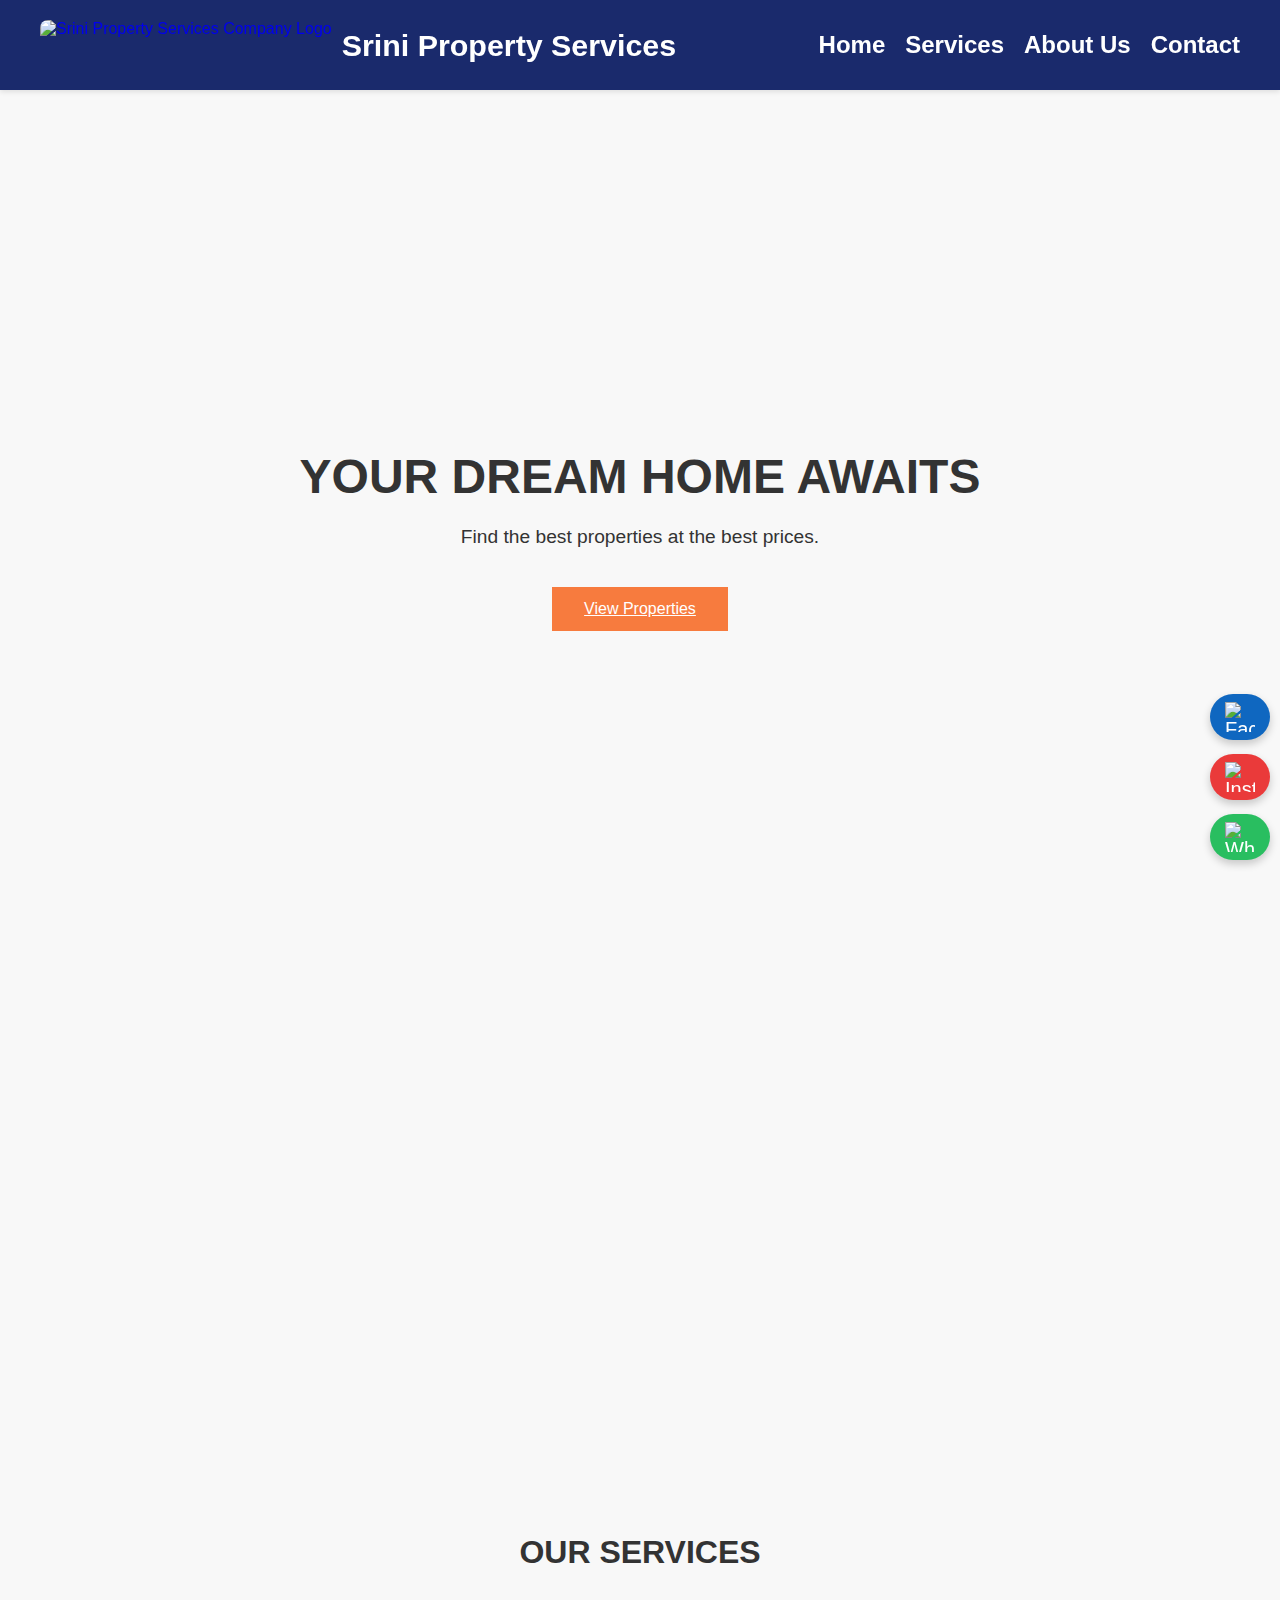
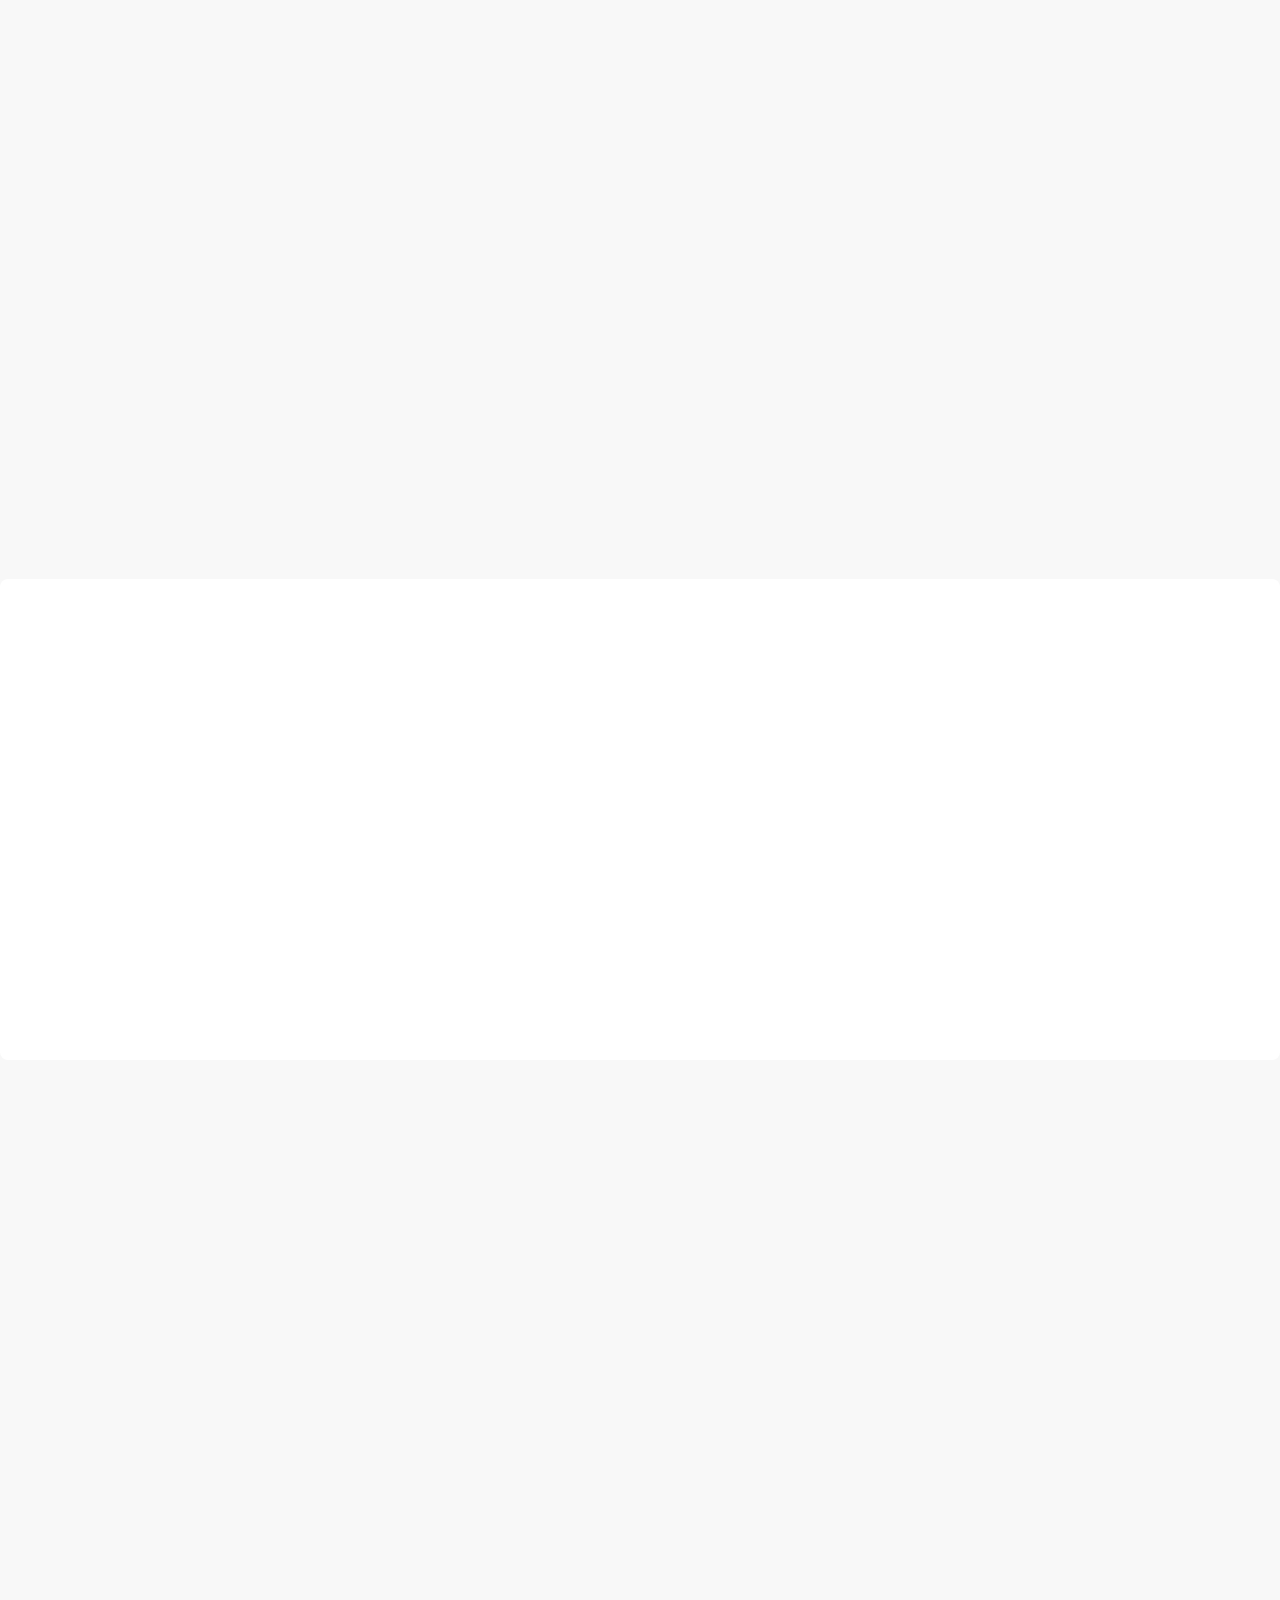
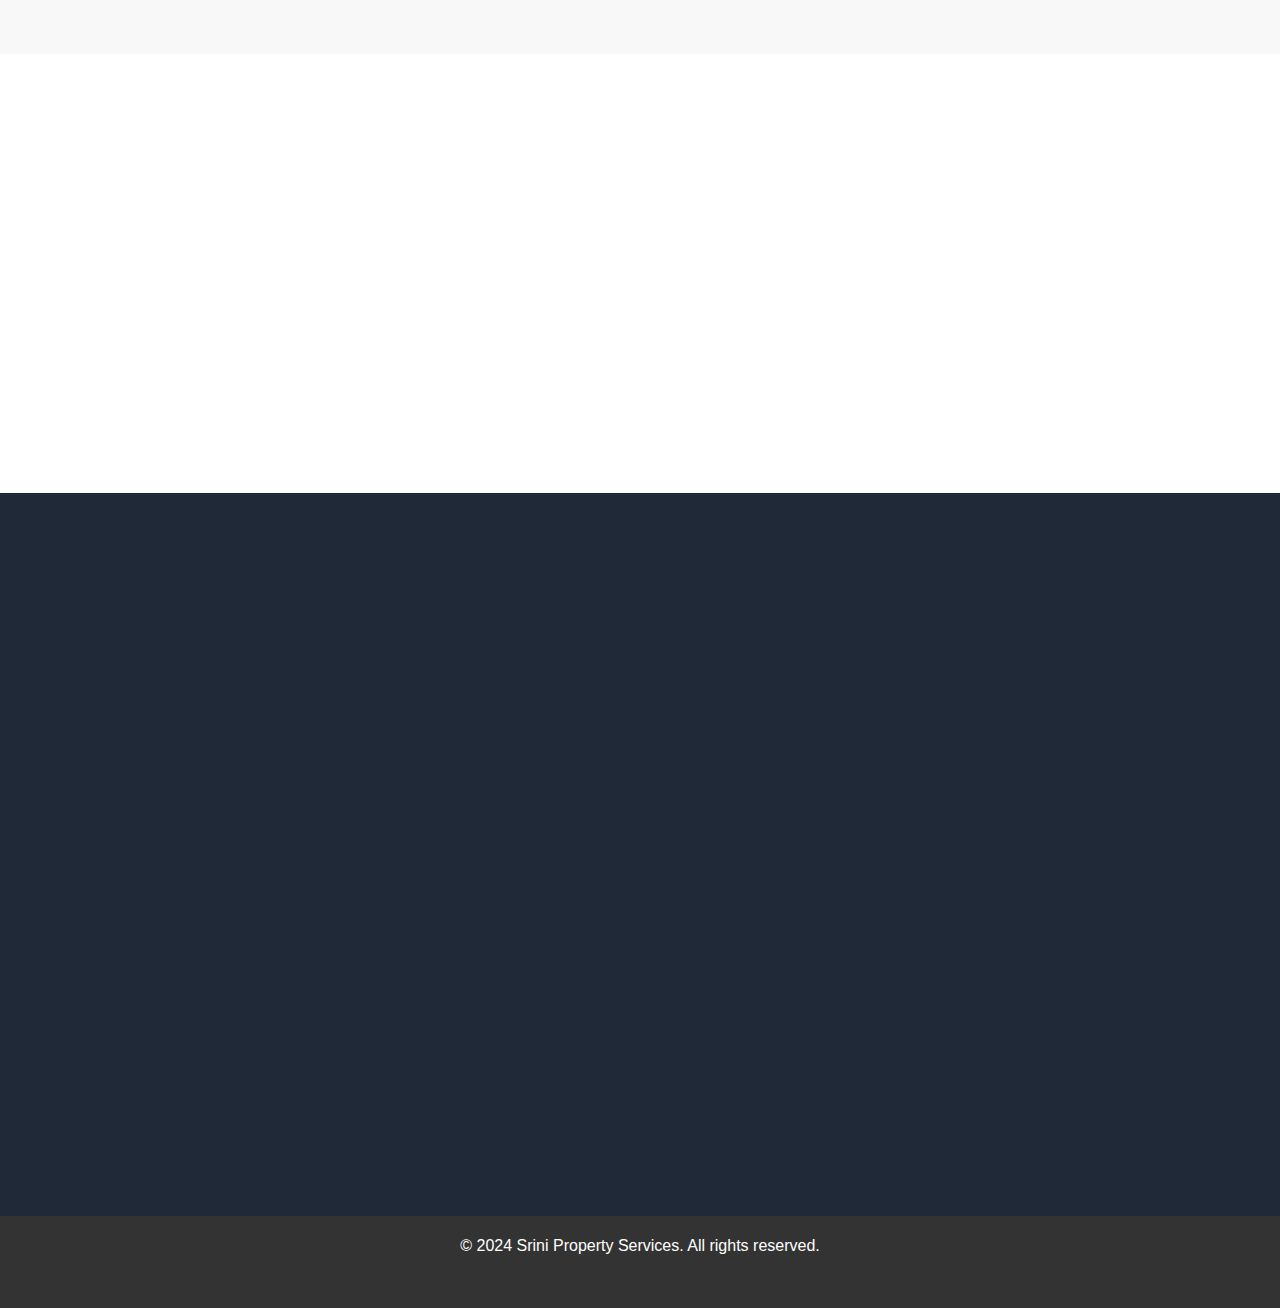
==== commit bccc2ec0: "Update index.html" ====
--- a/index.html
+++ b/index.html
@@ -2,66 +2,75 @@
 <html lang="en">
 
 <head>
-    <meta charset="UTF-8">
+   <meta charset="UTF-8">
     <meta name="viewport" content="width=device-width, initial-scale=1.0">
+      <link rel="apple-touch-icon" sizes="180x180" href="https://cdn.glitch.global/e2081ffb-88b9-4a6a-99f1-550a785a48b6/2ee462d8-1fc1-4c43-8c44-d645a99224e0.download%20(5)(1)(1).png?v=1727891702495">
     <title>Top Real Estate Services | Srini Property Services</title>
-    <meta name="keywords"
-        content="srni property services,real estate, property services, farmhouses, prefab houses, space capsule houses, container houses, aerocon drywall constructions, luxury homes, affordable housing, modern design, real estate agent, property appraisal, home buying, home selling, real estate company">
-
-    <meta name="description"
-        content="Find your dream home with Srini Property Services. Explore luxurious farmhouses, prefab houses, and more. Contact us today!">
+    <meta name="keywords" content="srini property services, real estate, property services, farmhouses, prefab houses, space capsule houses, container houses, aerocon drywall constructions, luxury homes, affordable housing, modern design, real estate agent, property appraisal, home buying, home selling, real estate company">
+    <meta name="description" content="Find your dream home with Srini Property Services. Explore luxurious farmhouses, prefab houses, and more. Contact us today!">
     <meta name="robots" content="index, follow">
     <link rel="stylesheet" href="styles.css">
     <script src="https://cdnjs.cloudflare.com/ajax/libs/gsap/3.11.0/gsap.min.js"></script>
     <script src="https://cdnjs.cloudflare.com/ajax/libs/gsap/3.11.0/ScrollTrigger.min.js"></script>
-    <link rel="icon"
-        href="https://cdn.glitch.global/e2081ffb-88b9-4a6a-99f1-550a785a48b6/download%20(5).png?v=1726634968142"
-        type="image/png">
-    <link rel="canonical" href="https://www.srinipropertyservices.com/">
-
+    <link rel="icon" href="https://cdn.glitch.global/e2081ffb-88b9-4a6a-99f1-550a785a48b6/2ee462d8-1fc1-4c43-8c44-d645a99224e0.download%20(5)(1)(1).png?v=1727891702495" type="image/x-icon">
+    <link rel="canonical" href="https://srinipropertyservices.com/">
+
+     <!-- Hreflang attributes -->
+   <link rel="alternate" href="https://srinipropertyservices.com/en" hreflang="en" />
+<link rel="alternate" href="https://srinipropertyservices.com/en-in" hreflang="en-in" />
+<link rel="alternate" href="https://srinipropertyservices.com" hreflang="x-default" />
+
+    <!-- Open Graph Metadata -->
     <meta property="og:title" content="Top Real Estate Services | Srini Property Services">
-    <meta property="og:description"
-        content="Find your dream home with Srini Property Services. Explore luxurious farmhouses, prefab houses, and more. Contact us today!">
-    <meta property="og:image"
-        content="https://cdn.glitch.global/e2081ffb-88b9-4a6a-99f1-550a785a48b6/download%20(5).png">
+    <meta property="og:description" content="Find your dream home with Srini Property Services. Explore luxurious farmhouses, prefab houses, and more. Contact us today!">
+    <meta property="og:image" content="https://cdn.glitch.global/e2081ffb-88b9-4a6a-99f1-550a785a48b6/2ee462d8-1fc1-4c43-8c44-d645a99224e0.download%20(5)(1)(1).png?v=1727891702495">
     <meta property="og:url" content="https://srinipropertyservices.com">
     <meta property="og:type" content="website">
     <meta property="og:site_name" content="Srini Property Services">
-
-
-
-
+   
+       <!-- Twitter Card Tags -->
+    <meta name="twitter:card" content="srini property services">
+    <meta name="twitter:title" content="Top Real Estate Services | Srini Property Services">
+    <meta name="twitter:description"
+        content="Find your dream home with Srini Property Services. Explore luxurious farmhouses, prefab houses, and more. Contact us today!">
+    <meta name="twitter:image"
+        content="https://cdn.glitch.global/e2081ffb-88b9-4a6a-99f1-550a785a48b6/2ee462d8-1fc1-4c43-8c44-d645a99224e0.download%20(5)(1)(1).png?v=1727891702495">
+
+
+
+
+       <!-- Schema.org JSON-LD Structured Data -->
     <script type="application/ld+json">
-    {
-      "@context": "https://schema.org",
-      "@type": "RealEstateAgent",
-      "name": "Srini Property Services",
-      "image": "https://cdn.glitch.global/e2081ffb-88b9-4a6a-99f1-550a785a48b6/download%20(5).png",
-      "@id": "",
-      "url": "https://srinipropertyservices.com",
-      "telephone": "+919849870255",
-      "address": {
-        "@type": "PostalAddress",
-        "streetAddress": "123 Real Estate Avenue",
-        "addressLocality": "City Name",
-        "addressRegion": "Region Name",
-        "postalCode": "123456",
-        "addressCountry": "IN"
-      },
-      "priceRange": "$$$"
-    }
-    </script>
-    <script type="application/ld+json">
-    {
-      "@context": "https://schema.org",
-      "@type": "Review",
-      "reviewBody": "The professionalism and attention to detail displayed by the team were exceptional.",
-      "author": {
-        "@type": "Person",
-        "name": "Tina & James Heart"
-      }
-    }
-    </script>
+{
+  "@context": "https://schema.org",
+  "@type": "RealEstateAgent",
+  "name": "Srini Property Services",
+  "url": "https://srinipropertyservices.com/",
+  "logo": "https://cdn.glitch.global/e2081ffb-88b9-4a6a-99f1-550a785a48b6/2ee462d8-1fc1-4c43-8c44-d645a99224e0.download%20(5)(1)(1).png?v=1727891702495",
+  "image": "https://cdn.glitch.global/e2081ffb-88b9-4a6a-99f1-550a785a48b6/2ee462d8-1fc1-4c43-8c44-d645a99224e0.download%20(5)(1)(1).png?v=1727891702495",
+  "description": "Find your dream home with Srini Property Services. Explore luxurious farmhouses, prefab houses, and more. Contact us today!",
+  "address": {
+    "@type": "PostalAddress",
+    "streetAddress": "challapalli",
+    "addressLocality": "krishna",
+    "addressRegion": "AP",
+    "postalCode": "521126",
+    "addressCountry": "IN"
+  },
+  "contactPoint": {
+    "@type": "ContactPoint",
+    "telephone": "+91 9849870255",
+    "contactType": "Customer Service"
+  },
+  "sameAs": [
+    "https://www.facebook.com/profile.php?id=61564939513233&mibextid=ZbWKwL",
+    "https://www.instagram.com/srinipropertyservices?igsh=MWtqdW1hdjY0YWNteA==",
+    "https://twitter.com/srinipropertyservices"
+  ],
+  "openingHours": "Mo-Su 09:00-18:00",
+  "priceRange": "$$"
+}
+</script>
 
 
 </head>
@@ -72,7 +81,7 @@
     <nav class="navbar">
         <div class="logo">
             <a href="index.html">
-                <img src="https://cdn.glitch.global/e2081ffb-88b9-4a6a-99f1-550a785a48b6/download%20(5).png?v=1726634968142"
+                <img src="https://cdn.glitch.global/e2081ffb-88b9-4a6a-99f1-550a785a48b6/2ee462d8-1fc1-4c43-8c44-d645a99224e0.download%20(5)(1)(1).png?v=1727891702495"
                     alt="Srini Property Services Company Logo" title="Srini Property Services Logo" height="50px"
                     loading="lazy">
                 <h1><strong> Srini Property Services</strong></h1>
@@ -381,7 +390,7 @@
     <!-- Footer -->
     <footer class="footer">
 
-        <p>&copy; 2024 Real Estate Business. All rights reserved.</p>
+        <p>&copy; 2024 Srini Property Services. All rights reserved.</p>
 
     </footer>
     <script>
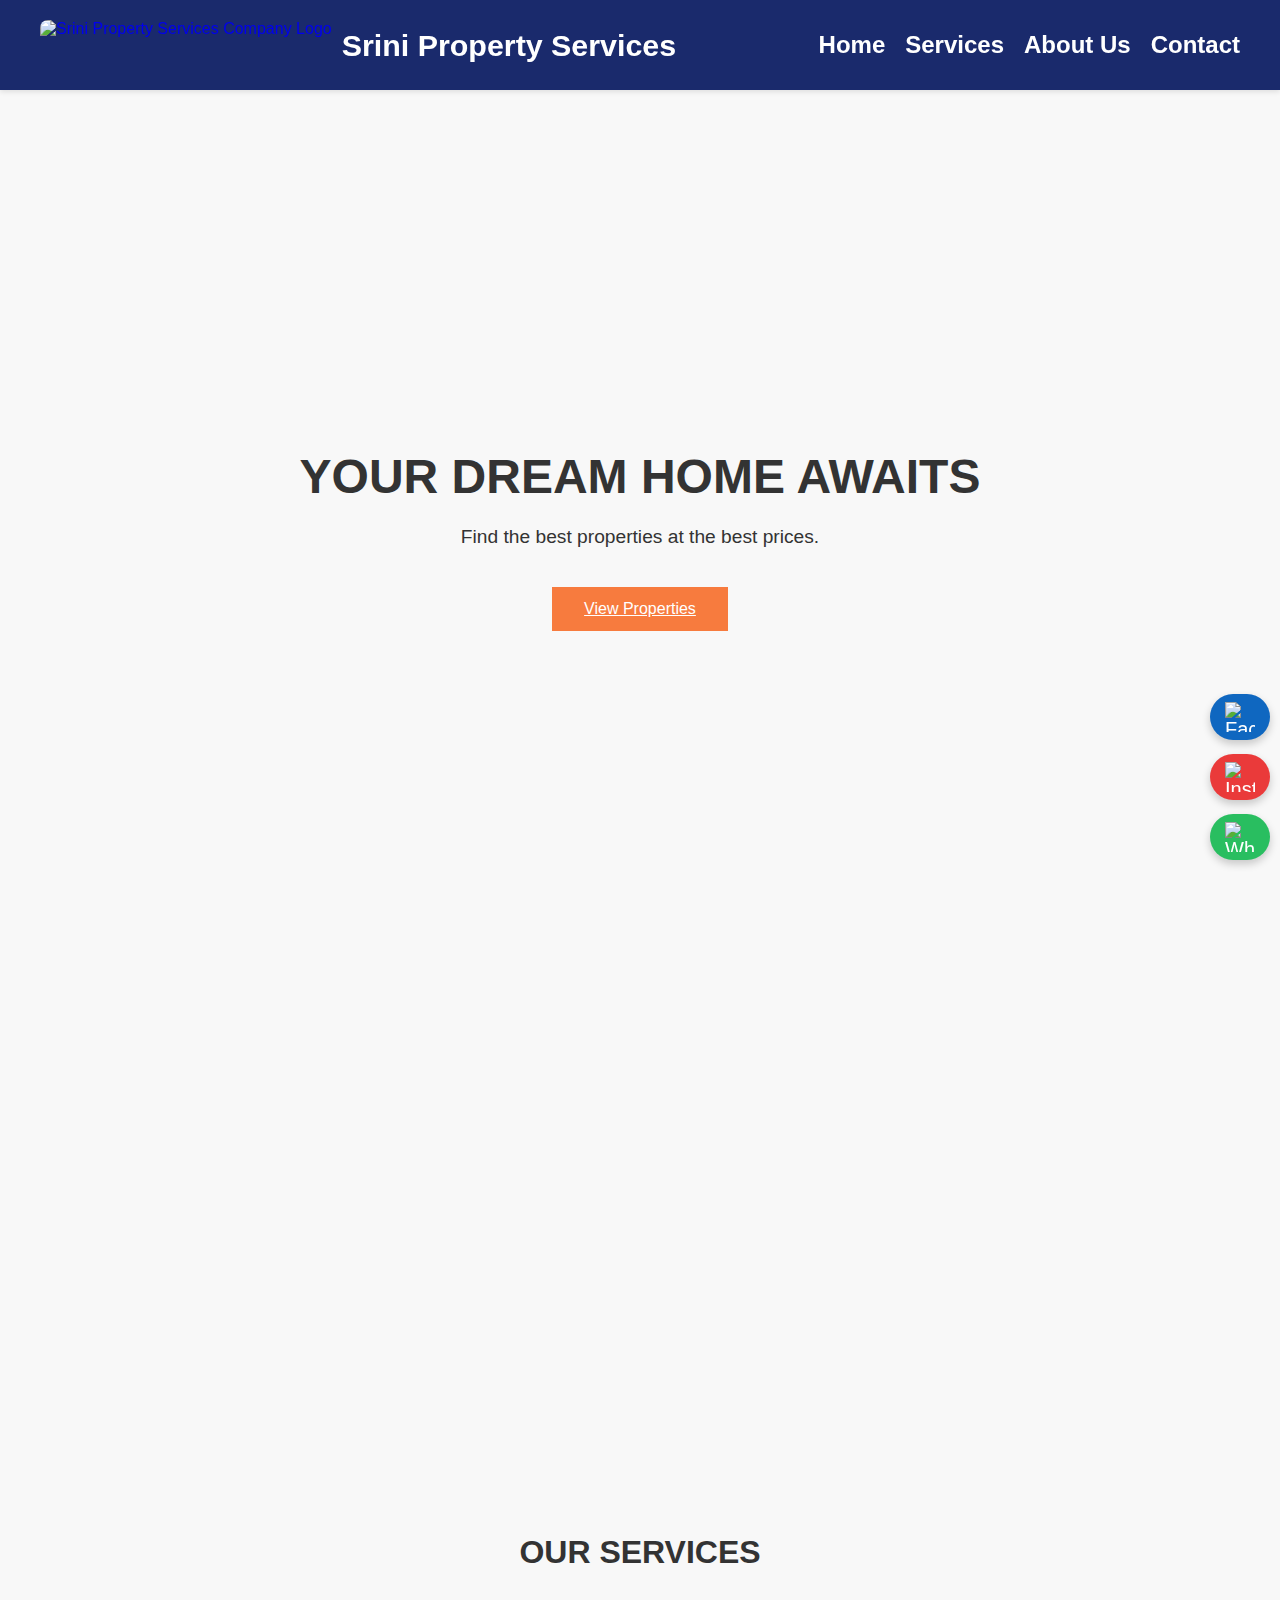
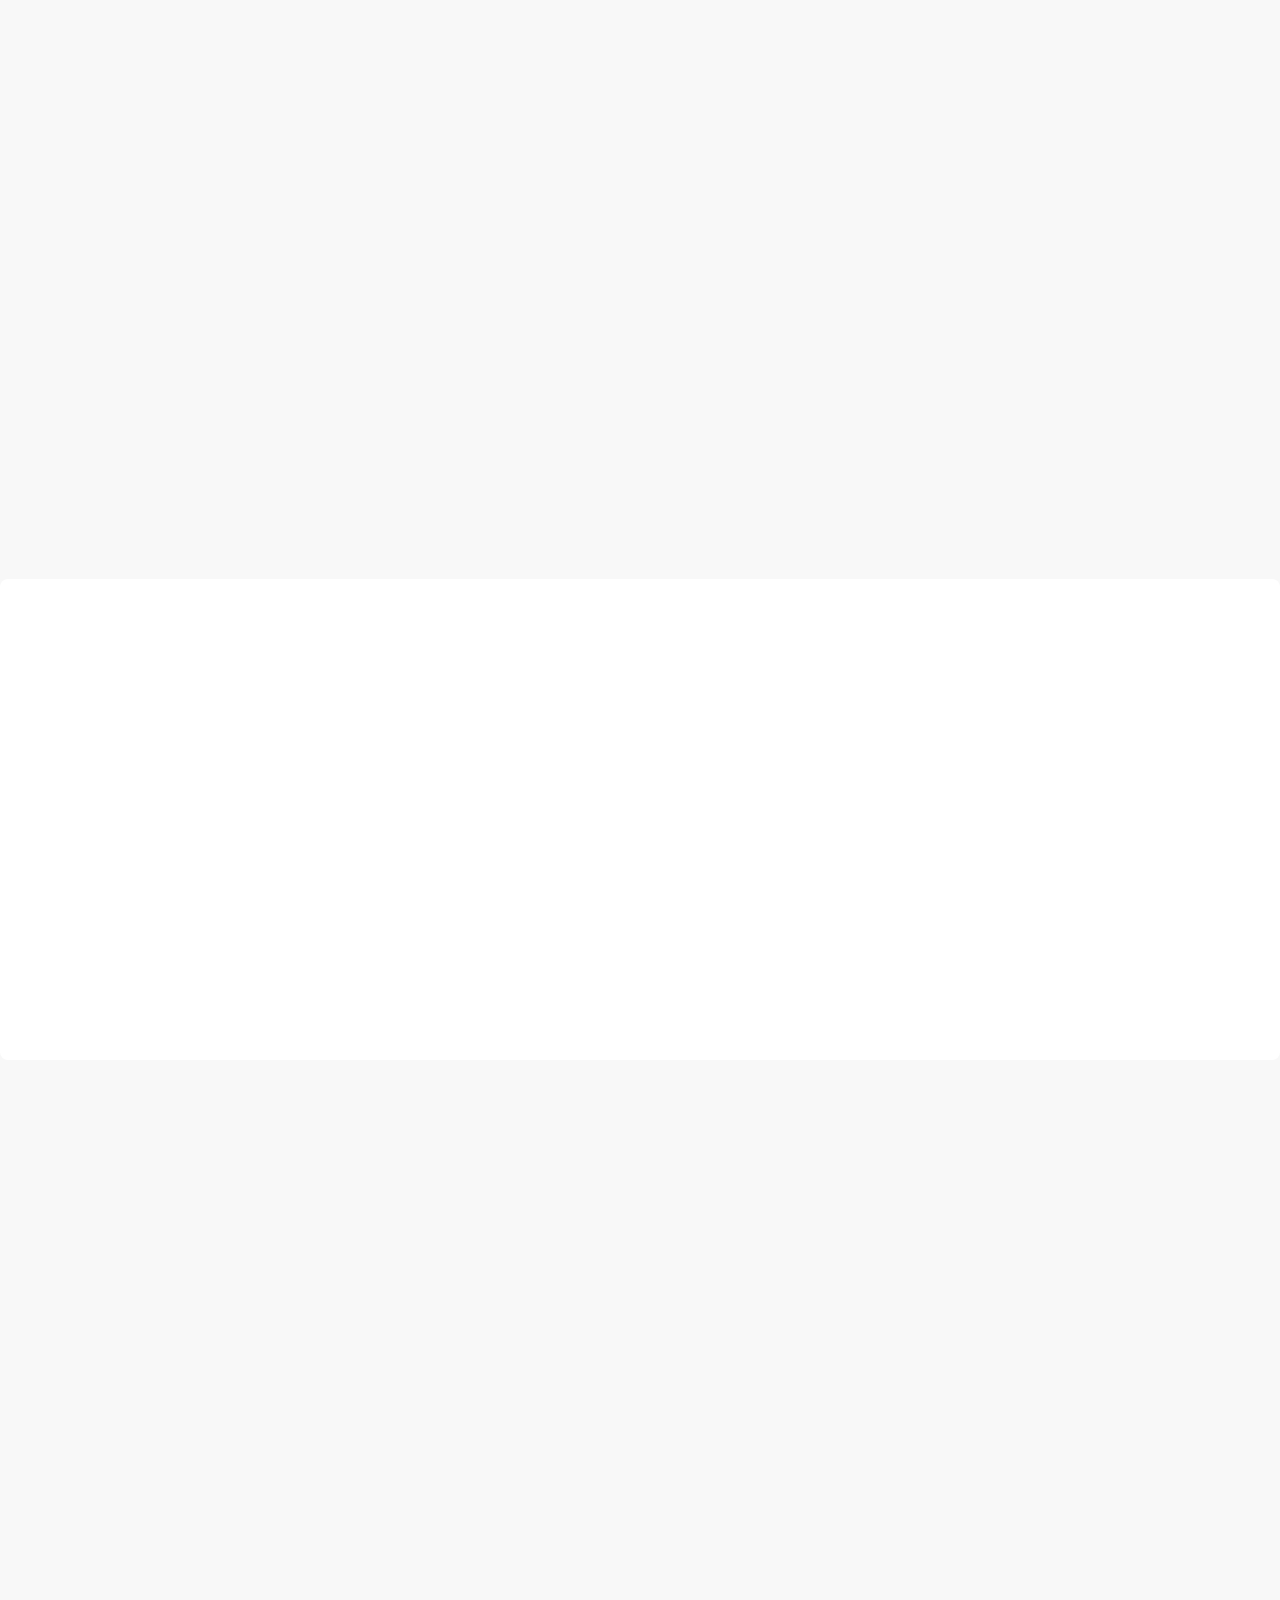
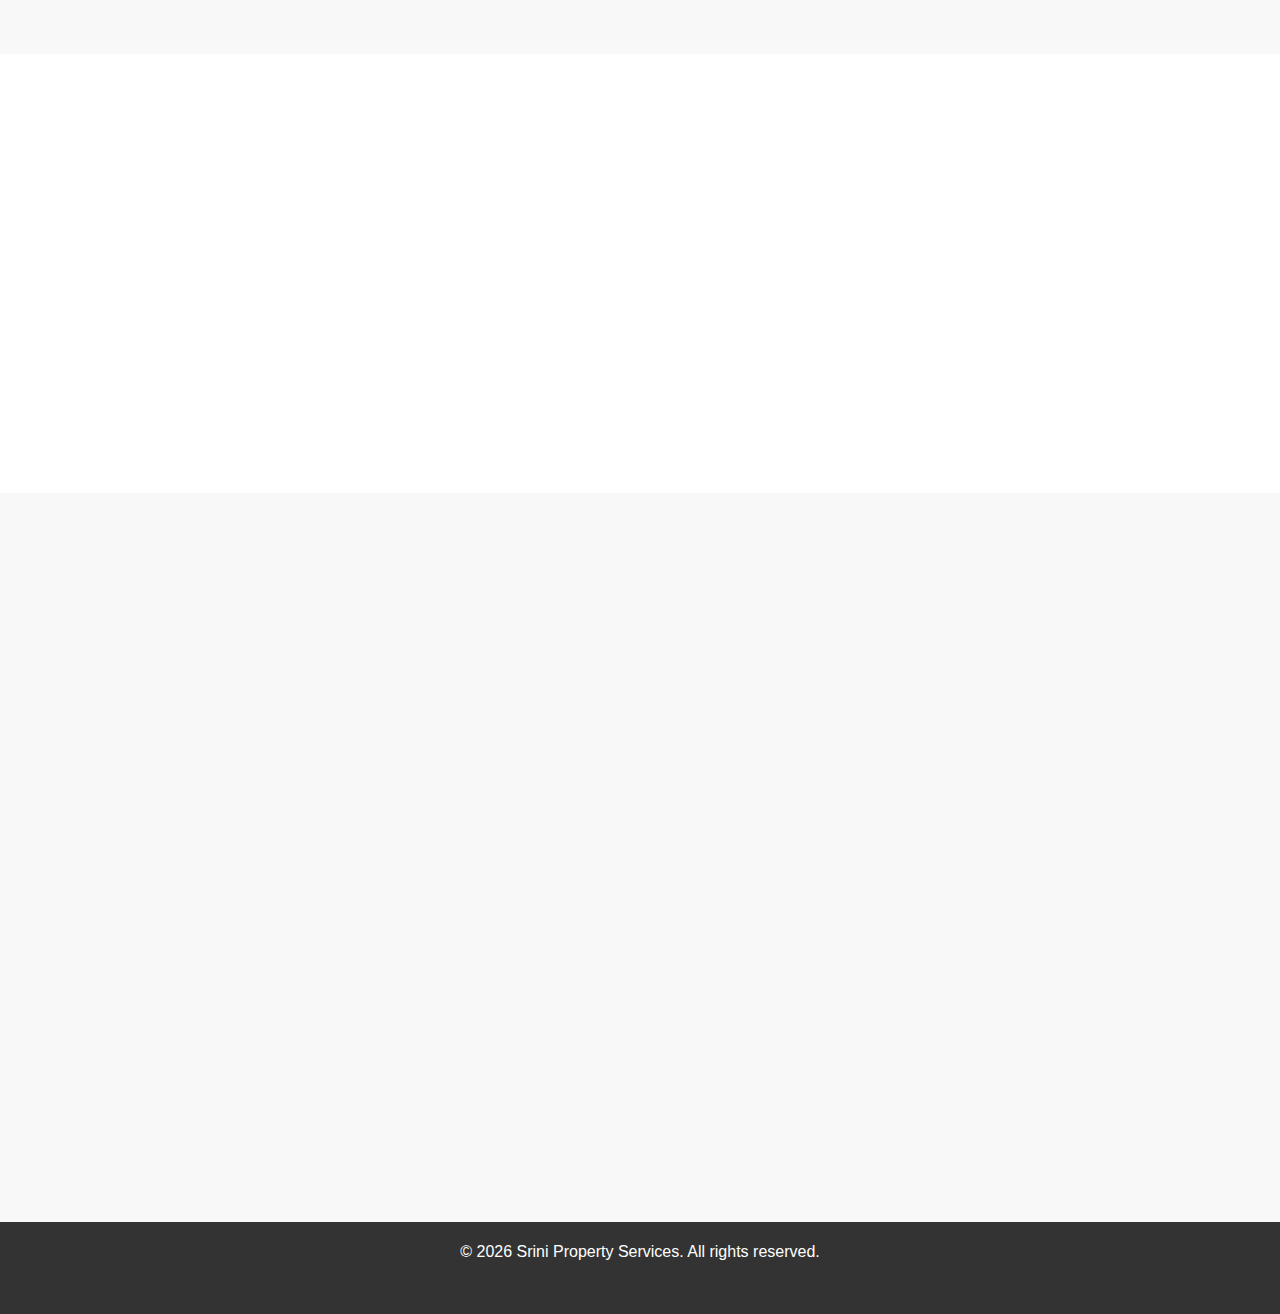
==== commit 523a8874: "Update index.html" ====
--- a/index.html
+++ b/index.html
@@ -390,39 +390,27 @@
     <!-- Footer -->
     <footer class="footer">
 
-        <p>&copy; 2024 Srini Property Services. All rights reserved.</p>
+        <p>&copy;  <span id="currentYear"></span> Srini Property Services. All rights reserved.</p>
 
     </footer>
     <script>
-        gsap.registerPlugin(ScrollTrigger);
+         document.getElementById("currentYear").textContent = new Date().getFullYear();
+         gsap.registerPlugin(ScrollTrigger);
+
         gsap.utils.toArray(".revealUp").forEach(function (elem) {
             ScrollTrigger.create({
                 trigger: elem,
                 start: "top 80%",
                 end: "bottom 20%",
+                once: true, // Animation triggers only once
                 onEnter: function () {
                     gsap.fromTo(elem, { y: 100, autoAlpha: 0 }, {
-                        duration: 1.25,
+                        duration: 1.5,
                         y: 0,
                         autoAlpha: 1,
-                        ease: "back",
+                        ease: "power3.out",
                         overwrite: "auto"
                     });
-                },
-                onLeave: function () {
-                    gsap.fromTo(elem, { autoAlpha: 1 }, { autoAlpha: 0, overwrite: "auto" });
-                },
-                onEnterBack: function () {
-                    gsap.fromTo(elem, { y: -100, autoAlpha: 0 }, {
-                        duration: 1.25,
-                        y: 0,
-                        autoAlpha: 1,
-                        ease: "back",
-                        overwrite: "auto"
-                    });
-                },
-                onLeaveBack: function () {
-                    gsap.fromTo(elem, { autoAlpha: 1 }, { autoAlpha: 0, overwrite: "auto" });
                 }
             });
         });
--- a/styles.css
+++ b/styles.css
@@ -770,7 +770,7 @@
 }
 
 form {
-    background-color: #2c3e50;
+/*     background-color: #2c3e50; */
     padding: 2rem;
     border-radius: 8px;
     box-shadow: 0 2px 10px rgba(0, 0, 0, 0.2);
@@ -803,7 +803,7 @@
 textarea {
     width: 100%;
     padding: 0.8rem;
-    border: 1px solid #dcdcdc;
+/*     border: 1px solid #dcdcdc; */
     border-radius: 4px;
     background-color: #34495e;
     color: #ffffff;
@@ -878,13 +878,13 @@
 .contact-section {
     padding: 50px;
     text-align: center;
-    background-color: #1f2937;
+/*     background-color: #1f2937; */
 }
 
 .contact-header h2 {
     font-size: 2.5em;
     margin: 10px 0 50px;
-    color: #f2f2f2;
+     color: #2b3e50; 
 }
 
 
@@ -906,7 +906,13 @@
 .office-info h2 {
     font-size: 1.5em;
     margin-bottom: 20px;
-}
+     color: #2b3e50; 
+}
+.office-info p {
+    
+  color:#000;
+}
+
 
 .contact-form form {
     display: flex;
@@ -923,10 +929,10 @@
 .form-row textarea {
     flex: 1;
     padding: 10px;
-    border: none;
+/*     border: none; */
     border-radius: 4px;
-    background-color: #374151;
-    color: #fff;
+    background-color: #fff;
+    color: #000;
 }
 
 textarea {
@@ -1009,6 +1015,19 @@
 }
 
 @media (max-width: 480px) {
+      .contact-section {
+    padding: 30px;
+}
+     .contact-content {
+   
+    gap: 0px;
+}
+    .office-info {
+    flex: 1 1 210px;
+}
+    .office-info p {
+  margin-bottom:0px;
+}
     .about-section {
         padding: 10px;
         margin: 10px;
@@ -1408,6 +1427,7 @@
 
 .phone-numbers-section h2 {
     border-bottom: 2px solid #1a2a6c;
+    color: #333;
     padding-bottom: 10px;
 }
 
